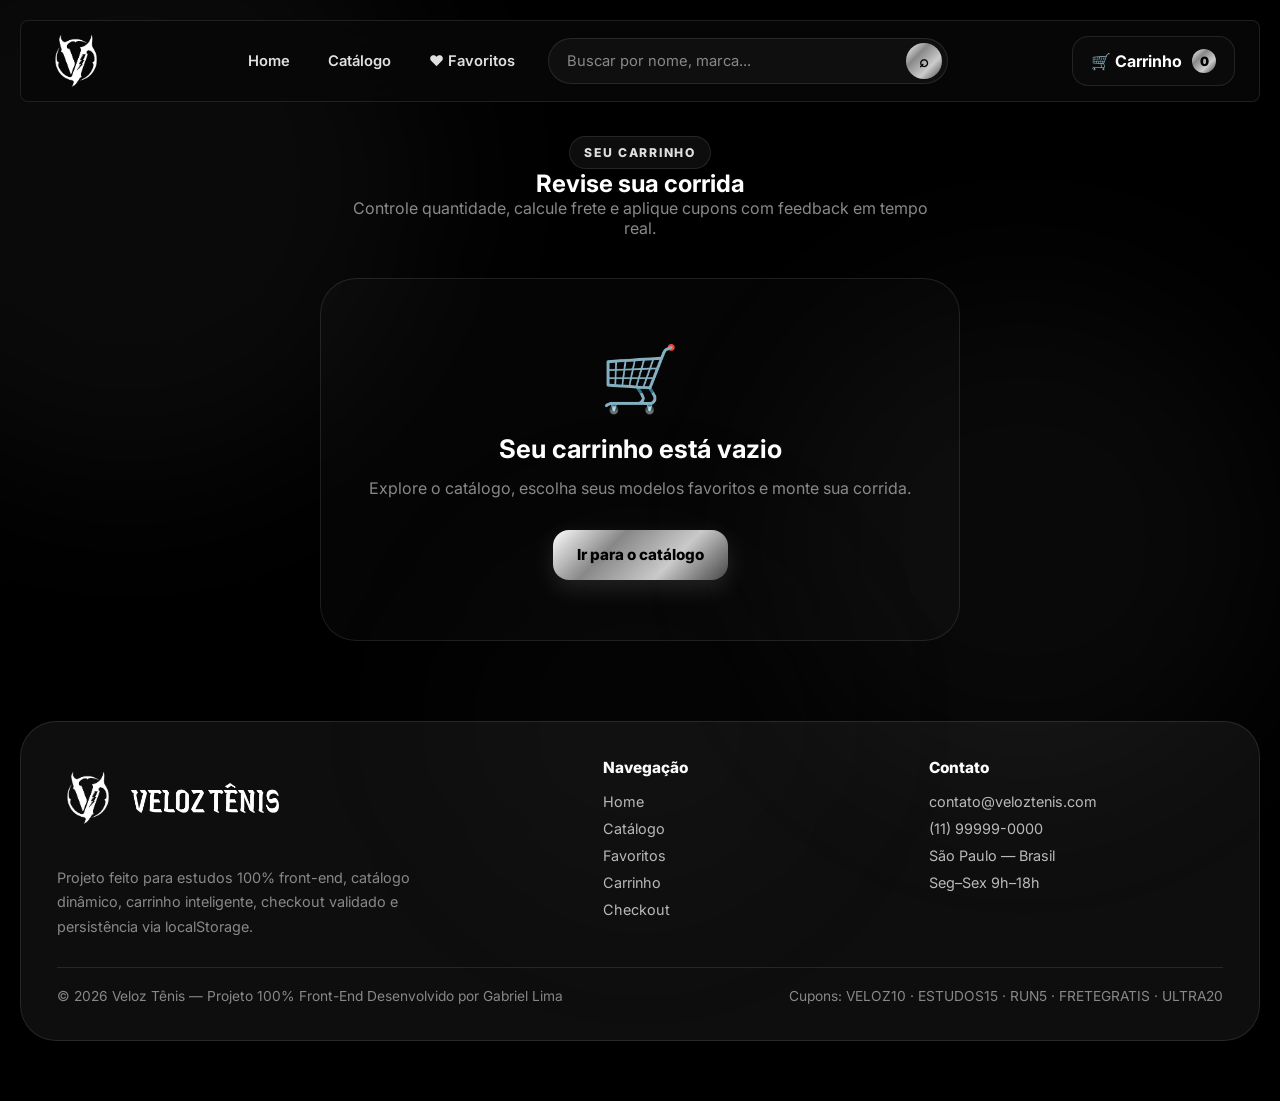
==== html/carrinho.html @ 9c5e0d65 "Primeira Atualização" ====
<!DOCTYPE html>
<html lang="pt-BR">
<head>
  <meta charset="UTF-8" />
  <meta name="viewport" content="width=device-width, initial-scale=1.0" />
  <title>Veloz Tênis | Carrinho</title>
  <link rel="manifest" href="../json/manifest.json" />
  <link rel="preconnect" href="https://fonts.googleapis.com" />
  <link rel="preconnect" href="https://fonts.gstatic.com" crossorigin />
  <link href="https://fonts.googleapis.com/css2?family=Inter:wght@400;500;600;700;800;900&display=swap" rel="stylesheet" />
  <link rel="stylesheet" href="../css/styles.css" />
</head>
<body data-page="carrinho">

  <div class="loader-screen" id="loader">
    <div class="loader-brand">
      <span class="loader-logo"><img src="../images/logo.png" alt="Logo"></span>
      <p>Sincronizando seu carrinho...</p>
      <div class="loader-bar"><span></span></div>
    </div>
  </div>

  <div id="promo-bar"></div>
  <header id="site-header"></header>
  <nav class="mobile-nav" id="mobile-nav">
    <a href="../index.html">🏠 Home</a>
    <a href="catalogo.html">👟 Catálogo</a>
    <a href="wishlist.html">❤️ Favoritos</a>
    <a href="carrinho.html" class="active">🛒 Carrinho</a>
    <a href="checkout.html">⚡ Checkout</a>
  </nav>
  <div class="bottom-bar" id="bottom-bar"></div>

  <main class="page">
    <section class="section">
      <div class="container">
        <div class="section-heading reveal">
          <div>
            <span class="eyebrow">seu carrinho</span>
            <h1>Revise sua corrida</h1>
            <p>Controle quantidade, calcule frete e aplique cupons com feedback em tempo real.</p>
          </div>
        </div>
        <div id="cart-page"></div>
      </div>
    </section>
  </main>

  <footer id="site-footer"></footer>
  <div class="toast-container" id="toast-container"></div>
  <button class="scroll-top" id="scroll-top" aria-label="Voltar ao topo">↑</button>
  <div id="modal-root"></div>
  <div id="mini-cart-root"></div>

  <!-- Scripts da aplicação -->
  <script src="../js/produtos.js"></script>
  <script src="../js/animations.js"></script>
  <script src="../js/app.js"></script>
  <script>
    // Registro do PWA
    if('serviceWorker' in navigator) navigator.serviceWorker.register('../service-worker.js', { scope: '../' }).catch(()=>{});
  </script>
</body>
</html>
---- css/styles.css ----
/* ═══════════════════════════════════════════════════════
   VELOZ TÊNIS — PREMIUM NEON STYLES v2.0
   Documentação e Estrutura de Estilos
   ═══════════════════════════════════════════════════════ */

/* ─── TOKENS DE DESIGN (Variáveis Globais) ─────────────
   Define as cores neon, níveis de opacidade do "glassmorphism",
   sombras, bordas arredondadas e transições padrão.
   Isso garante consistência visual em todo o projeto. */
:root {
  --bg: #000000;
  /* Fundo principal preto puro */
  --bg-2: #080808;
  --bg-3: #0f0f0f;
  --card: rgba(18, 18, 18, 0.82);
  /* Fundo dos cards com transparência em tons de cinza */
  --card-strong: rgba(22, 22, 22, 0.98);
  --glass: rgba(255, 255, 255, 0.02);
  /* Efeito vidro minimalista */
  --glass-border: rgba(255, 255, 255, 0.10);
  /* Borda do efeito vidro */
  --line: rgba(255, 255, 255, 0.08);
  --text: #ffffff;
  /* Texto principal branco puro */
  --text-2: #e0e0e0;
  /* Texto secundário cinza claro */
  --muted: #888888;
  /* Texto desativado médio */

  /* Paleta Monocromática (Elite Silver/Grey) */
  --cyan: #d1d1d1;
  /* Cinza Prateado */
  --cyan-glow: rgba(255, 255, 255, 0.18);
  --blue: #a8a8a8;
  /* Cinza Chumbo Médio */
  --purple: #6e6e6e;
  /* Cinza Escuro */
  --pink: #ffffff;
  /* Branco como destaque */
  --green: #c0c0c0;
  --yellow: #f5f5f5;
  --orange: #333333;
  --danger: #993333;
  /* Cor para erros em tons sóbrios */

  /* Sombras e Bordas */
  --shadow-sm: 0 8px 24px rgba(0, 0, 0, 0.4);
  --shadow: 0 20px 60px rgba(0, 0, 0, 0.6);
  --shadow-lg: 0 32px 80px rgba(0, 0, 0, 0.8);
  --radius-sm: 12px;
  --radius: 20px;
  --radius-lg: 8px;
  --radius-xl: 36px;
  --container: 1440px;

  /* Gradientes Dinâmicos Monocromáticos */
  --gradient: linear-gradient(135deg, #ffffff, #888888, #cccccc, #444444);
  --gradient-2: linear-gradient(135deg, #e0e0e0, #666666);
  --gradient-3: linear-gradient(135deg, #ffffff, #a1a1a1);
  --transition: 0.28s cubic-bezier(0.4, 0, 0.2, 1);
}

/* ─── RESET BÁSICO ──────────────────────────────────────
   Remove margens padrões e configura o box-sizing para
   facilitar o cálculo de larguras e alturas. */
*,
*::before,
*::after {
  margin: 0;
  padding: 0;
  box-sizing: border-box;
}

html {
  scroll-behavior: smooth;
  -webkit-font-smoothing: antialiased;
}

img,
video {
  width: 100%;
  display: block;
}

a {
  text-decoration: none;
  color: inherit;
}

button,
input,
select,
textarea {
  font: inherit;
  outline: none;
  border: 0;
  background: none;
  cursor: pointer;
}

ul {
  list-style: none;
}

/* ─── BASE (CORPO DA PÁGINA) ────────────────────────────
   Configura a tipografia e aplica múltiplos gradientes radiais
   no fundo para criar um efeito de iluminação neon imersiva. */
body {
  font-family: "Inter", system-ui, -apple-system, sans-serif;
  color: var(--text);
  background: url('../images/iamgemaqui') top center / 100% auto no-repeat #000000;
  min-height: 100vh;
  overflow-x: hidden;
}

.container {
  width: min(var(--container), calc(100% - 40px));
  margin-inline: auto;
}

/* ─── BARRA DE ROLAGEM CUSTOMIZADA (SCROLLBAR) ────────── */
::-webkit-scrollbar {
  width: 6px;
}

::-webkit-scrollbar-track {
  background: var(--bg);
}

::-webkit-scrollbar-thumb {
  background: linear-gradient(#ffffff, #666666);
  border-radius: 99px;
}

/* ─── COR DE SELEÇÃO DE TEXTO ─────────────────────────── */
::selection {
  background: rgba(255, 255, 255, 0.15);
  color: #fff;
}

/* ─── BARRA PROMOCIONAL (DESATIVADA) ─────────────────── */
#promo-bar {
  display: none !important;
}

/* ═══════════════════════════════════════════════════════
   TELA DE CARREGAMENTO (LOADER)
   Cobre a tela inteira enquanto o conteúdo inicializa.
   ═══════════════════════════════════════════════════════ */
.loader-screen {
  position: fixed;
  inset: 0;
  z-index: 9999;
  display: grid;
  place-items: center;
  /* Centraliza o conteúdo vertical e horizontalmente */
  background:
    radial-gradient(ellipse at center, rgba(255, 255, 255, 0.06) 0%, transparent 30%),
    linear-gradient(180deg, #000000, #0a0a0a);
  transition: opacity 0.6s ease, visibility 0.6s ease;
}

.loader-screen.hidden {
  opacity: 0;
  visibility: hidden;
  pointer-events: none;
}

.loader-brand {
  text-align: center;
  padding: 40px;
  border-radius: var(--radius-xl);
  border: 1px solid var(--glass-border);
  background: rgba(255, 255, 255, 0.025);
  backdrop-filter: blur(16px);
  box-shadow: var(--shadow);
  width: min(440px, calc(100% - 48px));
}

.loader-logo {
  display: inline-grid;
  place-items: center;
  width: 150px;
  /* ← Altere aqui para a largura total do logo no carregamento */
  height: 150px;
  /* ← Altere aqui para a altura total do logo no carregamento */
  border-radius: 24px;
  /* ← Ajuste aqui o arredondamento (ex: 50% para círculo total) */
  background: var(--card);
  /* Fundo escuro para destacar o logo PNG */
  border: 1px solid var(--glass-border);
  margin-bottom: 20px;
  box-shadow: 0 0 40px rgba(255, 255, 255, 0.40), 0 0 80px rgba(255, 255, 255, 0.20);
  animation: loaderPulse 2s ease-in-out infinite;
  overflow: hidden;
  /* Garante que a imagem não vaze para fora da caixa */
  padding: 15px;
  /* ← Aumente aqui se quiser o desenho do logo menor (espaço interno) */
}

.loader-logo img {
  max-width: 100%;
  /* Garante que o logo respeite o tamanho da caixa */
  height: auto;
  object-fit: contain;
}

@keyframes loaderPulse {

  0%,
  100% {
    box-shadow: 0 0 40px rgba(255, 255, 255, 0.15), 0 0 80px rgba(255, 255, 255, 0.05);
  }

  50% {
    box-shadow: 0 0 60px rgba(255, 255, 255, 0.25), 0 0 100px rgba(100, 100, 100, 0.15);
  }
}

.loader-brand p {
  color: var(--text-2);
  margin-bottom: 24px;
}

/* Barra de progresso animada infinita */
.loader-bar {
  width: 100%;
  height: 4px;
  border-radius: 99px;
  background: rgba(255, 255, 255, 0.06);
  overflow: hidden;
}

.loader-bar span {
  display: block;
  width: 40%;
  height: 100%;
  border-radius: 99px;
  background: var(--gradient);
  animation: loadSlide 1.4s cubic-bezier(0.4, 0, 0.2, 1) infinite;
}

@keyframes loadSlide {
  0% {
    transform: translateX(-120%);
  }

  100% {
    transform: translateX(280%);
  }
}

/* ═══════════════════════════════════════════════════════
   BARRA PROMOCIONAL NO TOPO (PROMO BAR)
   ═══════════════════════════════════════════════════════ */
.promo-bar {
  position: sticky;
  top: 108px;
  /* Colado no hero (20px top + 82px altura + 6px gap) */
  width: min(var(--container), calc(100% - 40px));
  margin-inline: auto;
  border-radius: var(--radius-lg);
  z-index: 80;
  background: rgba(8, 8, 8, 0.82);
  backdrop-filter: blur(24px) saturate(180%);
  border: 1px solid var(--glass-border);
  transition: all 0.45s cubic-bezier(0.4, 0, 0.2, 1);
  margin-bottom: 24px;
}

/* Some junto com o header/hero quando ganha a classe scrolled */
.promo-bar.scrolled {
  opacity: 0;
  visibility: hidden;
  transform: translateY(-20px);
  pointer-events: none;
}

/* Esconde quando o usuário desce a página abruptamente */
.hide-nav .promo-bar {
  transform: translateY(-200%);
}

.promo-wrap {
  display: flex;
  align-items: center;
  justify-content: center;
  min-height: 48px;
  gap: 24px;
  padding: 8px 20px;
}

.promo-text {
  font-weight: 700;
  font-size: 0.88rem;
  letter-spacing: 0.03em;
  color: #e8f4ff;
  animation: promoIn 0.4s ease;
}

@keyframes promoIn {
  from {
    opacity: 0;
    transform: translateY(5px);
  }

  to {
    opacity: 1;
    transform: translateY(0);
  }
}

.promo-dots {
  display: flex;
  gap: 5px;
}

.promo-dot {
  width: 6px;
  height: 6px;
  border-radius: 50%;
  background: rgba(255, 255, 255, 0.2);
  border: none;
  padding: 0;
  transition: var(--transition);
}

.promo-dot.active {
  background: var(--cyan);
}

/* ═══════════════════════════════════════════════════════
   CABEÇALHO PRINCIPAL (HEADER)
   ═══════════════════════════════════════════════════════ */
.site-header {
  position: sticky;
  top: 20px;
  width: min(var(--container), calc(100% - 40px));
  margin-inline: auto;
  border-radius: var(--radius-lg);
  /* Agora flutuante com bordas arredondadas */
  z-index: 90;
  background: rgba(8, 8, 8, 0.82);
  backdrop-filter: blur(24px) saturate(180%);
  border: 1px solid var(--glass-border);
  transition: transform 0.45s cubic-bezier(0.4, 0, 0.2, 1), background 0.4s ease;
  margin-bottom: 6px !important;
}

/* Esconde com transição suave */
.hide-nav .site-header {
  transform: translateY(-100%);
}

/* Quando rola para baixo, o header (hero) some completamente */
.site-header.scrolled {
  opacity: 0;
  visibility: hidden;
  transform: translateY(-20px);
  pointer-events: none;
}

.header-wrap {
  display: grid;
  grid-template-columns: auto 1fr auto;
  align-items: center;
  gap: 24px;
  min-height: 80px;
}

/* Área do Logo com efeito magnético no hover */
.logo {
  display: flex;
  align-items: center;
  gap: 12px;
  text-decoration: none;
}

.logo-mark {
  width: 48px;
  height: 48px;
  border-radius: 16px;
  display: grid;
  place-items: center;
  background: var(--gradient);
  color: #000000;
  font-size: 1rem;
  font-weight: 900;
  box-shadow: 0 0 28px rgba(255, 255, 255, 0.15);
  transition: var(--transition);
  flex-shrink: 0;
}

.logo:hover .logo-mark {
  transform: rotate(-6deg) scale(1.08);
  /* Efeito dinâmico */
  box-shadow: 0 0 44px rgba(255, 255, 255, 0.25);
}

.logo-text {
  display: flex;
  flex-direction: column;
  line-height: 1;
}

.logo-text strong {
  font-size: 1rem;
  font-weight: 900;
  color: var(--text);
}

.logo-text span {
  font-size: 0.72rem;
  color: var(--muted);
  margin-top: 4px;
}

/* Navegação Principal (Links) */
.header-center {
  display: flex;
  align-items: center;
  gap: 16px;
  justify-content: center;
}

.main-nav {
  display: flex;
  align-items: center;
  gap: 4px;
}

.main-nav a {
  padding: 10px 16px;
  border-radius: 999px;
  color: var(--text-2);
  font-weight: 600;
  font-size: 0.92rem;
  border: 1px solid transparent;
  transition: var(--transition);
  white-space: nowrap;
}

.main-nav a:hover,
.main-nav a.active {
  background: rgba(255, 255, 255, 0.05);
  border-color: rgba(255, 255, 255, 0.20);
  color: #fff;
}

.main-nav a.active {
  background: rgba(255, 255, 255, 0.08);
  color: var(--cyan);
}

/* Barra de Pesquisa */
.search-form {
  position: relative;
  width: min(400px, 100%);
}

.search-form input {
  width: 100%;
  height: 46px;
  border-radius: 999px;
  padding: 0 50px 0 18px;
  background: rgba(255, 255, 255, 0.04);
  border: 1px solid var(--glass-border);
  color: var(--text);
  font-size: 0.92rem;
  transition: var(--transition);
}

.search-form input::placeholder {
  color: var(--muted);
}

.search-form input:focus {
  border-color: rgba(255, 255, 255, 0.35);
  box-shadow: 0 0 0 4px rgba(255, 255, 255, 0.05);
  /* Glow suave no foco */
  background: rgba(255, 255, 255, 0.06);
}

.search-btn {
  position: absolute;
  right: 6px;
  top: 5px;
  width: 36px;
  height: 36px;
  border-radius: 50%;
  display: grid;
  place-items: center;
  background: var(--gradient);
  color: #000000;
  font-size: 1rem;
  font-weight: 900;
  transition: var(--transition);
}

.search-btn:hover {
  transform: scale(1.1);
}

/* Ações do Cabeçalho (Favoritos, Carrinho, etc.) */
.header-actions {
  display: flex;
  align-items: center;
  gap: 10px;
}

.icon-btn {
  position: relative;
  width: 46px;
  height: 46px;
  border-radius: 14px;
  display: grid;
  place-items: center;
  background: var(--glass);
  border: 1px solid var(--glass-border);
  color: var(--text);
  font-size: 1.1rem;
  transition: var(--transition);
}

.icon-btn:hover {
  background: rgba(255, 255, 255, 0.08);
  border-color: rgba(255, 255, 255, 0.20);
  transform: translateY(-2px);
}

.icon-btn .badge {
  position: absolute;
  right: -5px;
  top: -5px;
  min-width: 20px;
  height: 20px;
  padding: 0 5px;
  border-radius: 999px;
  display: grid;
  place-items: center;
  background: var(--gradient);
  color: #000000;
  font-size: 0.74rem;
  font-weight: 900;
  transition: var(--transition);
}

/* Botão Específico do Carrinho */
.cart-btn {
  display: inline-flex;
  align-items: center;
  gap: 10px;
  padding: 12px 18px;
  border-radius: 16px;
  background: var(--glass);
  border: 1px solid var(--glass-border);
  color: var(--text);
  font-weight: 700;
  transition: var(--transition);
  position: relative;
}

.cart-btn:hover {
  transform: translateY(-2px);
  border-color: rgba(255, 255, 255, 0.30);
  box-shadow: 0 8px 24px rgba(0, 0, 0, 0.50);
}

.cart-count {
  min-width: 24px;
  height: 24px;
  padding: 0 6px;
  border-radius: 999px;
  display: grid;
  place-items: center;
  background: var(--gradient);
  color: #000000;
  font-size: 0.8rem;
  font-weight: 900;
}

/* Menu Hambúrguer (Mobile) com animação de transformação para "X" */
.hamburger {
  display: none;
  flex-direction: column;
  gap: 5px;
  width: 46px;
  height: 46px;
  border-radius: 14px;
  align-items: center;
  justify-content: center;
  background: var(--glass);
  border: 1px solid var(--glass-border);
}

.hamburger span {
  display: block;
  width: 20px;
  height: 2px;
  background: var(--text);
  border-radius: 2px;
  transition: var(--transition);
}

.hamburger.open span:nth-child(1) {
  transform: translateY(7px) rotate(45deg);
}

.hamburger.open span:nth-child(2) {
  opacity: 0;
  transform: scaleX(0);
}

.hamburger.open span:nth-child(3) {
  transform: translateY(-7px) rotate(-45deg);
}

/* Menu Lateral (Drawer) para Mobile */
.mobile-nav {
  display: none;
  position: fixed;
  top: 0;
  left: 0;
  right: 0;
  bottom: 0;
  z-index: 75;
  background: rgba(8, 8, 8, 0.98);
  backdrop-filter: blur(24px);
  flex-direction: column;
  padding: 100px 24px 40px;
  gap: 8px;
  animation: slideInLeft 0.3s ease;
}

.mobile-nav.open {
  display: flex;
}

@keyframes slideInLeft {
  from {
    transform: translateX(-100%);
    opacity: 0;
  }

  to {
    transform: translateX(0);
    opacity: 1;
  }
}

.mobile-nav a {
  padding: 18px 20px;
  border-radius: var(--radius);
  font-size: 1.2rem;
  font-weight: 700;
  border: 1px solid var(--glass-border);
  background: var(--glass);
  transition: var(--transition);
}

.mobile-nav a:hover,
.mobile-nav a.active {
  background: rgba(255, 255, 255, 0.08);
  border-color: rgba(255, 255, 255, 0.20);
  color: var(--cyan);
}

/* Barra de Navegação Inferior Fixa (Estilo App Mobile) */
.bottom-bar {
  display: none;
  position: fixed;
  bottom: 0;
  left: 0;
  right: 0;
  z-index: 70;
  background: rgba(0, 0, 0, 0.92);
  backdrop-filter: blur(20px);
  border-top: 1px solid var(--glass-border);
  padding: 8px 16px 12px;
  grid-template-columns: repeat(4, 1fr);
}

.bottom-bar-item {
  display: flex;
  flex-direction: column;
  align-items: center;
  gap: 4px;
  padding: 8px;
  border-radius: var(--radius-sm);
  font-size: 0.72rem;
  font-weight: 600;
  color: var(--muted);
  transition: var(--transition);
  position: relative;
}

.bottom-bar-item.active,
.bottom-bar-item:hover {
  color: var(--cyan);
}

.bottom-bar-item svg {
  width: 22px;
  height: 22px;
}

.bottom-bar-item .badge {
  position: absolute;
  right: 8px;
  top: 4px;
  min-width: 16px;
  height: 16px;
  padding: 0 4px;
  border-radius: 999px;
  background: var(--gradient);
  color: #000000;
  font-size: 0.66rem;
  font-weight: 900;
  display: grid;
  place-items: center;
}

/* ═══════════════════════════════════════════════════════
   MODAL DE VISUALIZAÇÃO RÁPIDA (QUICK VIEW)
   Exibe detalhes do produto sem sair do catálogo.
   ═══════════════════════════════════════════════════════ */
.quickview-overlay {
  position: fixed;
  inset: 0;
  z-index: 200;
  background: rgba(2, 4, 12, 0.80);
  backdrop-filter: blur(12px);
  display: flex;
  align-items: center;
  justify-content: center;
  padding: 20px;
  animation: fadeIn 0.25s ease;
}

@keyframes fadeIn {
  from {
    opacity: 0;
  }

  to {
    opacity: 1;
  }
}

.quickview-card {
  width: min(900px, 100%);
  max-height: 90vh;
  overflow-y: auto;
  border-radius: var(--radius-xl);
  padding: 32px;
  background: linear-gradient(180deg, #0f0f0f, #050505);
  border: 1px solid rgba(255, 255, 255, 0.08);
  box-shadow: var(--shadow-lg);
  position: relative;
  animation: slideUp 0.3s ease;
  scrollbar-width: thin;
}

@keyframes slideUp {
  from {
    transform: translateY(24px);
    opacity: 0;
  }

  to {
    transform: translateY(0);
    opacity: 1;
  }
}

.quickview-close {
  position: absolute;
  right: 16px;
  top: 16px;
  width: 40px;
  height: 40px;
  border-radius: 50%;
  display: grid;
  place-items: center;
  background: var(--glass);
  border: 1px solid var(--glass-border);
  color: var(--text);
  font-size: 1.1rem;
  transition: var(--transition);
  z-index: 2;
}

.quickview-close:hover {
  background: rgba(255, 93, 115, 0.15);
  border-color: rgba(255, 93, 115, 0.3);
}

.quickview-layout {
  display: grid;
  grid-template-columns: 1fr 1fr;
  gap: 32px;
  align-items: start;
}

.quickview-img {
  aspect-ratio: 1/1;
  border-radius: var(--radius-lg);
  overflow: hidden;
  background: var(--bg-3);
}

.quickview-img img {
  width: 100%;
  height: 100%;
  object-fit: cover;
}

/* ═══════════════════════════════════════════════════════
   GAVETA LATERAL DO CARRINHO (MINI CART DRAWER)
   ═══════════════════════════════════════════════════════ */
.drawer-overlay {
  position: fixed;
  inset: 0;
  z-index: 150;
  background: rgba(2, 4, 12, 0.70);
  backdrop-filter: blur(8px);
  animation: fadeIn 0.25s ease;
}

.mini-cart {
  position: fixed;
  right: 0;
  top: 0;
  bottom: 0;
  width: min(460px, 100vw);
  z-index: 151;
  background: linear-gradient(180deg, #0a0a0a, #000000);
  border-left: 1px solid var(--glass-border);
  box-shadow: -20px 0 60px rgba(0, 0, 0, 0.40);
  display: flex;
  flex-direction: column;
  animation: slideFromRight 0.35s cubic-bezier(0.4, 0, 0.2, 1);
}

@keyframes slideFromRight {
  from {
    transform: translateX(100%);
  }

  to {
    transform: translateX(0);
  }
}

.mini-cart-header {
  display: flex;
  justify-content: space-between;
  align-items: center;
  padding: 24px;
  border-bottom: 1px solid var(--glass-border);
}

.mini-cart-header h3 {
  font-size: 1.1rem;
}

.mini-cart-body {
  flex: 1;
  overflow-y: auto;
  padding: 16px;
  display: flex;
  flex-direction: column;
  gap: 12px;
}

.mini-cart-footer {
  padding: 20px;
  border-top: 1px solid var(--glass-border);
  display: grid;
  gap: 12px;
}

.mini-cart-total {
  display: flex;
  justify-content: space-between;
  align-items: center;
  font-weight: 700;
}

.mini-cart-total strong {
  font-size: 1.2rem;
  color: var(--cyan);
}

/* Item individual dentro do Mini Cart */
.mini-cart-item {
  display: grid;
  grid-template-columns: 70px 1fr auto;
  gap: 14px;
  align-items: center;
  padding: 14px;
  border-radius: var(--radius);
  background: var(--glass);
  border: 1px solid var(--glass-border);
}

.mini-cart-item img {
  width: 70px;
  height: 70px;
  border-radius: 14px;
  object-fit: cover;
}

.mini-cart-item h4 {
  font-size: 0.9rem;
  margin-bottom: 4px;
}

.mini-cart-item small {
  color: var(--muted);
  font-size: 0.82rem;
}

.mini-cart-item strong {
  font-size: 0.95rem;
  color: var(--text-2);
}

.remove-mini {
  color: var(--danger);
  font-size: 1rem;
  margin-top: 6px;
  display: block;
}

/* ─── NOTIFICAÇÕES (TOAST) ────────────────────────────── */
.toast-container {
  position: fixed;
  bottom: 100px;
  right: 24px;
  z-index: 300;
  display: flex;
  flex-direction: column;
  gap: 10px;
  pointer-events: none;
}

.toast {
  padding: 14px 20px;
  border-radius: var(--radius);
  background: rgba(10, 10, 10, 0.98);
  border: 1px solid var(--glass-border);
  backdrop-filter: blur(16px);
  box-shadow: var(--shadow);
  color: var(--text);
  font-weight: 600;
  font-size: 0.92rem;
  display: flex;
  align-items: center;
  gap: 12px;
  pointer-events: auto;
  max-width: 380px;
  animation: toastIn 0.35s cubic-bezier(0.4, 0, 0.2, 1);
}

.toast.out {
  animation: toastOut 0.3s ease forwards;
}

@keyframes toastIn {
  from {
    opacity: 0;
    transform: translateY(20px) scale(0.95);
  }

  to {
    opacity: 1;
    transform: translateY(0) scale(1);
  }
}

@keyframes toastOut {
  to {
    opacity: 0;
    transform: translateY(10px) scale(0.95);
  }
}

.toast-icon {
  font-size: 1.3rem;
  flex-shrink: 0;
}

/* Variações de cor por estado do Toast */
.toast.success {
  border-color: rgba(160, 160, 160, 0.24);
}

.toast.error {
  border-color: rgba(255, 93, 115, 0.24);
}

.toast.info {
  border-color: rgba(255, 255, 255, 0.20);
}

/* ═══════════════════════════════════════════════════════
   SISTEMA DE BOTÕES (BUTTONS)
   Classes reutilizáveis para todos os botões da aplicação.
   ═══════════════════════════════════════════════════════ */
.btn-primary,
.btn-outline,
.btn-ghost,
.btn-danger,
.btn-cyan,
.btn-green {
  display: inline-flex;
  align-items: center;
  justify-content: center;
  gap: 8px;
  min-height: 50px;
  padding: 0 24px;
  border-radius: 16px;
  font-weight: 800;
  font-size: 0.95rem;
  transition: var(--transition);
  white-space: nowrap;
  position: relative;
  overflow: hidden;
}

/* Botão Principal com Efeito Ripple simulado via pseudo-elemento */
.btn-primary {
  background: var(--gradient);
  color: #000000;
  box-shadow: 0 8px 24px rgba(255, 255, 255, 0.12);
}

.btn-primary::after {
  content: '';
  position: absolute;
  inset: 0;
  background: rgba(255, 255, 255, 0);
  transition: var(--transition);
}

.btn-primary:hover {
  transform: translateY(-2px) scale(1.02);
  box-shadow: 0 14px 32px rgba(255, 255, 255, 0.22);
}

.btn-primary:hover::after {
  background: rgba(255, 255, 255, 0.08);
}

.btn-primary:active {
  transform: translateY(0) scale(0.98);
}

/* Botão Contornado */
.btn-outline {
  border: 1px solid rgba(255, 255, 255, 0.12);
  background: var(--glass);
  color: var(--text);
}

.btn-outline:hover {
  border-color: rgba(255, 255, 255, 0.30);
  box-shadow: 0 0 0 4px rgba(255, 255, 255, 0.06);
  transform: translateY(-1px);
}

/* Botão Invisível/Fantasma */
.btn-ghost {
  border: 1px solid var(--glass-border);
  background: rgba(255, 255, 255, 0.02);
  color: var(--muted);
}

.btn-ghost:hover {
  background: var(--glass);
  color: var(--text);
  border-color: rgba(255, 255, 255, 0.16);
}

/* Variações de Cores Contextuais */
.btn-danger {
  background: rgba(255, 93, 115, 0.12);
  border: 1px solid rgba(255, 93, 115, 0.24);
  color: #ffc0cb;
}

.btn-danger:hover {
  background: rgba(255, 93, 115, 0.22);
  transform: translateY(-1px);
}

.btn-cyan {
  background: rgba(255, 255, 255, 0.08);
  border: 1px solid rgba(255, 255, 255, 0.15);
  color: #fff;
}

.btn-cyan:hover {
  background: rgba(255, 255, 255, 0.14);
}

.btn-green {
  background: rgba(200, 200, 200, 0.08);
  border: 1px solid rgba(200, 200, 200, 0.15);
  color: #fff;
}

.btn-green:hover {
  background: rgba(200, 200, 200, 0.14);
}

/* Tamanhos de Botões */
.btn-sm {
  min-height: 40px;
  padding: 0 16px;
  font-size: 0.88rem;
  border-radius: 12px;
}

.btn-lg {
  min-height: 58px;
  padding: 0 32px;
  font-size: 1rem;
  border-radius: 18px;
}

.btn-full {
  width: 100%;
}

/* ═══════════════════════════════════════════════════════
   TAGS E BADGES ("EYEBROW")
   Pequenos indicadores visuais usados em categorias ou status.
   ═══════════════════════════════════════════════════════ */
.eyebrow {
  display: inline-flex;
  align-items: center;
  gap: 8px;
  padding: 8px 14px;
  border-radius: 999px;
  font-size: 0.76rem;
  font-weight: 800;
  letter-spacing: 0.14em;
  text-transform: uppercase;
  background: rgba(255, 255, 255, 0.05);
  border: 1px solid rgba(255, 255, 255, 0.10);
  color: var(--text-2);
}

.tag {
  display: inline-flex;
  align-items: center;
  padding: 6px 12px;
  border-radius: 999px;
  font-size: 0.78rem;
  font-weight: 700;
  background: var(--glass);
  border: 1px solid var(--glass-border);
  color: var(--text-2);
}

/* ═══════════════════════════════════════════════════════
   CARDS DE PRODUTOS (VITRINE / CATÁLOGO)
   Gerencia os layouts em grade (grid) e lista.
   ═══════════════════════════════════════════════════════ */
.product-grid {
  display: grid;
  grid-template-columns: repeat(4, 1fr);
  /* 4 colunas equilibradas no Container Wide */
  gap: 32px;
}

.product-grid.cols-3 {
  grid-template-columns: repeat(3, minmax(0, 1fr));
}

.product-grid.cols-2 {
  grid-template-columns: repeat(2, minmax(0, 1fr));
}

/* Layout em Lista (Horizontal) */
.product-grid.list {
  grid-template-columns: 1fr;
}

.product-grid.list .product-card {
  display: grid;
  grid-template-columns: 200px 1fr;
}

.product-grid.list .product-thumb {
  aspect-ratio: unset;
  height: 200px;
}

/* Estrutura do Card com efeito Hover Premium */
.product-card {
  position: relative;
  border-radius: var(--radius-lg);
  background: linear-gradient(180deg, rgba(255, 255, 255, 0.04) 0%, rgba(255, 255, 255, 0.02) 100%);
  border: 1px solid var(--glass-border);
  box-shadow: var(--shadow-sm);
  transition: transform 0.32s cubic-bezier(0.4, 0, 0.2, 1), box-shadow 0.32s ease, border-color 0.32s ease;
  overflow: hidden;
}

.product-card:hover {
  transform: translateY(-8px) scale(1.01);
  /* Flutua para cima */
  border-color: rgba(255, 255, 255, 0.26);
  box-shadow: 0 24px 50px rgba(0, 0, 0, 0.32), 0 0 40px rgba(255, 255, 255, 0.08);
}

/* Imagem do Produto */
.product-thumb {
  position: relative;
  width: 100%;
  aspect-ratio: 3 / 4 !important;
  /* Proporção ideal para 800x1000 */
  overflow: hidden;
  background: #000000;
  display: grid;
  place-items: center;
}

.product-thumb img {
  width: 88%;
  height: 88%;
  object-fit: contain;
  /* Mostra o tênis INTEIRO agora */
  transition: transform 0.6s cubic-bezier(0.4, 0, 0.2, 1);
}

.product-card:hover .product-thumb img {
  transform: scale(1.08);
}

/* Zoom na imagem ao focar no card */

/* Distintivos (Novo, Desconto) e Botões Flutuantes (Favorito, Ver Rápido) */
.product-badge {
  position: absolute;
  left: 14px;
  top: 14px;
  z-index: 2;
  padding: 6px 12px;
  border-radius: 999px;
  font-size: 0.75rem;
  font-weight: 900;
  background: linear-gradient(135deg, var(--yellow), #fff7a8);
  color: #0a0a0a;
}

.wishlist-btn {
  position: absolute;
  right: 12px;
  top: 12px;
  z-index: 2;
  width: 38px;
  height: 38px;
  border-radius: 50%;
  display: grid;
  place-items: center;
  background: rgba(0, 0, 0, 0.72);
  border: 1px solid rgba(255, 255, 255, 0.15);
  backdrop-filter: blur(8px);
  font-size: 1.1rem;
  color: var(--muted);
  transition: var(--transition);
  opacity: 0;
  /* Invisível por padrão, aparece no hover do card */
}

.product-card:hover .wishlist-btn {
  opacity: 1;
}

.wishlist-btn.active {
  color: #ffffff;
  border-color: rgba(255, 255, 255, 0.4);
  opacity: 1;
}

.wishlist-btn:hover {
  transform: scale(1.12);
}

.quick-view-btn {
  position: absolute;
  bottom: 12px;
  left: 50%;
  z-index: 2;
  transform: translateX(-50%) translateY(8px);
  opacity: 0;
  transition: var(--transition);
  white-space: nowrap;
}

.product-card:hover .quick-view-btn {
  opacity: 1;
  transform: translateX(-50%) translateY(0);
}

/* Badge Fake de Visualizações (Prova Social) */
.viewers-badge {
  position: absolute;
  right: 12px;
  top: 56px;
  /* Fica logo abaixo do coração que está no top 12px + altura */
  z-index: 2;
  padding: 6px 10px;
  border-radius: 999px;
  font-size: 0.72rem;
  font-weight: 700;
  color: var(--text-2);
  background: rgba(0, 0, 0, 0.78);
  border: 1px solid rgba(255, 255, 255, 0.08);
  backdrop-filter: blur(8px);
}

/* Informações de Texto do Card */
.product-info {
  padding: 18px;
}

.product-brand {
  font-size: 0.7rem;
  font-weight: 800;
  letter-spacing: 0.1em;
  text-transform: uppercase;
  color: var(--cyan);
}

.product-name {
  font-size: 1.35rem;
  /* Nome bem grande e destacado */
  font-weight: 800;
  line-height: 1.3;
  margin: 10px 0 12px;
}

.product-desc {
  color: var(--muted);
  font-size: 1rem;
  /* Descrição mais legível */
  line-height: 1.7;
  display: -webkit-box;
  -webkit-line-clamp: 2;
  -webkit-box-orient: vertical;
  overflow: hidden;
}

/* Avaliações em Estrelas */
.stars {
  display: flex;
  align-items: center;
  gap: 6px;
  margin: 8px 0;
}

.stars-icons {
  color: var(--yellow);
  font-size: 0.75rem;
  letter-spacing: 0px;
}

.stars-count {
  color: var(--muted);
  font-size: 0.8rem;
}

/* Rodapé do Card (Preços e Adicionar ao Carrinho) */
.product-bottom {
  display: flex;
  justify-content: space-between;
  align-items: flex-end;
  gap: 12px;
  margin-top: 14px;
}

.price-wrap {
  display: flex;
  flex-direction: column;
}

.price-old {
  color: rgba(255, 255, 255, 0.38);
  text-decoration: line-through;
  font-size: 0.85rem;
}

.price-current {
  font-size: 1.5rem;
  /* Preço com autoridade visual */
  font-weight: 900;
}

.price-discount {
  font-size: 0.76rem;
  font-weight: 800;
  color: var(--green);
  margin-top: 2px;
}

/* ═══════════════════════════════════════════════════════
   HERO (SEÇÃO PRINCIPAL DA HOME)
   Área de grande impacto visual com máscara composta.
   ═══════════════════════════════════════════════════════ */
.hero-section {
  padding: 24px 0 32px;
}

.hero-card {
  display: grid;
  grid-template-columns: 1.1fr 0.9fr;
  gap: 28px;
  padding: clamp(28px, 4vw, 40px);
  /* Padding dinâmico */
  border-radius: var(--radius-xl);
  background:
    linear-gradient(135deg, rgba(255, 255, 255, 0.035), rgba(255, 255, 255, 0.015)),
    radial-gradient(ellipse at top left, rgba(255, 255, 255, 0.08), transparent 35%),
    radial-gradient(ellipse at bottom right, rgba(150, 150, 150, 0.10), transparent 35%);
  border: 1px solid rgba(255, 255, 255, 0.08);
  box-shadow: var(--shadow-lg);
  position: relative;
  overflow: hidden;
}

/* Máscara de Borda Gradiente (Estilo Luxo Monocromático) */
.hero-card::before {
  content: '';
  position: absolute;
  inset: -1px;
  border-radius: inherit;
  padding: 1px;
  background: linear-gradient(135deg, rgba(255, 255, 255, 0.25), transparent 40%, rgba(180, 180, 180, 0.20) 80%);
  mask: linear-gradient(#fff 0 0) content-box, linear-gradient(#fff 0 0);
  mask-composite: exclude;
  -webkit-mask: linear-gradient(#fff 0 0) content-box, linear-gradient(#fff 0 0);
  -webkit-mask-composite: xor;
  pointer-events: none;
}

/* --- EFEITO DE BRILHO INTERATIVO (SHIMMER) --- */
.hero-card::after,
.overlay-card::after {
  content: "";
  position: absolute;
  top: 0;
  left: -150%;
  width: 50%;
  height: 100%;
  background: linear-gradient(to right,
      transparent,
      rgba(255, 255, 255, 0.15),
      transparent);
  transform: skewX(-25deg);
  transition: 0.7s;
  pointer-events: none;
  z-index: 2;
}

.hero-card:hover::after,
.overlay-card:hover::after {
  left: 150%;
  transition: 0.7s cubic-bezier(0.4, 0, 0.2, 1);
}

/* Brilho pulsante automático para não depender só do hover */
@keyframes auto-shine {
  0% {
    left: -150%;
  }

  20% {
    left: 150%;
  }

  100% {
    left: 150%;
  }
}

.hero-card::after {
  animation: auto-shine 6s infinite ease-in-out;
}

/* ═══════════════════════════════════════════════════════
   COMPOSITE BANNER SYSTEM (STATIC BG + 4 CLICKABLE)
   ═══════════════════════════════════════════════════════ */
.composite-banner {
  position: relative;
  width: 100%;
  padding: 70px 0 30px !important;
  /* FOI AQUI ONDE EMPURREI 150px PRA BAIXO */
  margin-top: 0;
  display: flex;
  align-items: center;
  /* Sobe os cards em relação ao centro que estava antes */
  justify-content: center;
  overflow: visible;
  background: transparent;
}

.banner-bg-layer {
  position: absolute;
  top: 0;
  left: 50%;
  transform: translateX(-50%);
  width: 100%;
  height: 100%;
  max-width: 1920px;
  overflow: hidden;
  z-index: 1;
}

.static-bg-img {
  width: 100%;
  height: 100%;
  object-fit: cover;
  display: block;
  opacity: 0.8;
  /* Um pouco mais escuro para destacar os banners da frente */
}

.banner-overlay-container {
  position: relative;
  z-index: 10;
  width: 100%;
  max-width: 1400px;
  /* Limita a largura central para que os 4 banners diminuam um pouco */
  margin-inline: auto;
  padding: 0 40px;
}

.banner-grid {
  display: grid;
  grid-template-columns: repeat(4, 1fr);
  gap: 20px;
}

.overlay-card {
  position: relative;
  aspect-ratio: 18 / 23;
  /* Proporção 700x900 solicitada */
  border-radius: var(--radius-lg);
  overflow: hidden;
  background: rgba(255, 255, 255, 0.05);
  border: 1px solid rgba(255, 255, 255, 0.12);
  backdrop-filter: blur(8px);
  text-decoration: none;
  transition: all 0.5s cubic-bezier(0.4, 0, 0.2, 1);
}

/* Imagem que preenche todo o card clicável */
.overlay-card img {
  width: 100%;
  height: 100%;
  object-fit: cover;
}

/* Neon Branco ao Redor */
.overlay-card:hover {
  transform: translateY(-8px) scale(1.03);
  border-color: rgba(255, 255, 255, 0.60);
  box-shadow: 0 0 30px rgba(255, 255, 255, 0.15),
    0 15px 45px rgba(0, 0, 0, 0.6);
}

@media (max-width: 768px) {
  .composite-banner {
    padding: 40px 0 20px !important;
  }

  .banner-bg-layer {
    display: none;
  }

  .banner-overlay-container {
    padding: 0 15px;
    /* Reduz padding lateral para ganhar espaço no celular */
  }

  .banner-grid {
    display: flex;
    /* Muda de grid para flex para permitir scroll horizontal */
    overflow-x: auto;
    scroll-snap-type: x mandatory;
    gap: 12px;
    padding: 10px 5px 20px;
    scrollbar-width: none;
    /* Esconde barra no Firefox */
  }

  /* Esconde barra no Chrome/Safari */
  .banner-grid::-webkit-scrollbar {
    display: none;
  }

  .overlay-card {
    flex: 0 0 82% !important;
    scroll-snap-align: center !important;
    aspect-ratio: 18 / 26 !important;
    box-shadow: 0 10px 25px rgba(0, 0, 0, 0.4);
  }
}

/* Ajuste fino para telas muito pequenas, mostrando "dois principais" como solicitado */
@media (max-width: 500px) {
  .overlay-card {
    flex: 0 0 78% !important;
    scroll-snap-align: center !important;
  }
}

.hero-copy {
  display: flex;
  flex-direction: column;
  justify-content: center;
}

.hero-copy h1 {
  font-size: clamp(2.4rem, 5.5vw, 5.2rem);
  /* Tamanho fluido */
  line-height: 0.9;
  letter-spacing: -0.04em;
  margin: 14px 0 18px;
}

/* Texto recortado com imagem/gradiente de fundo */
.hero-copy h1 span {
  background: var(--gradient);
  -webkit-background-clip: text;
  -webkit-text-fill-color: transparent;
  background-clip: text;
}

.hero-copy p {
  color: var(--text-2);
  font-size: clamp(0.96rem, 1.8vw, 1.15rem);
  max-width: 600px;
  line-height: 1.6;
}

.hero-meta {
  display: flex;
  flex-wrap: wrap;
  gap: 10px;
  margin: 20px 0;
}

.hero-meta span {
  padding: 8px 14px;
  border-radius: 999px;
  background: var(--glass);
  border: 1px solid var(--glass-border);
  font-size: 0.88rem;
  color: var(--text-2);
}

.hero-actions {
  display: flex;
  flex-wrap: wrap;
  gap: 14px;
  margin-top: 6px;
}

/* Lado Visual do Hero (Imagem Principal do Produto) */
.hero-visual {
  display: grid;
  align-items: center;
}

.hero-product {
  position: relative;
  border-radius: var(--radius-lg);
  overflow: hidden;
  min-height: 400px;
  background: rgba(255, 255, 255, 0.02);
  border: 1px solid var(--glass-border);
}

.hero-product img {
  height: 100%;
  object-fit: cover;
}

.hero-badge {
  position: absolute;
  left: 18px;
  top: 18px;
  padding: 10px 16px;
  border-radius: 999px;
  background: rgba(10, 10, 10, 0.80);
  border: 1px solid var(--glass-border);
  color: var(--cyan);
  font-weight: 800;
  font-size: 0.88rem;
}

/* Preço Flutuante em Glassmorphism */
.hero-floating {
  position: absolute;
  right: 18px;
  bottom: 18px;
  padding: 16px 20px;
  border-radius: var(--radius);
  background: rgba(10, 10, 10, 0.82);
  backdrop-filter: blur(16px);
  border: 1px solid var(--glass-border);
  box-shadow: var(--shadow);
}

.hero-floating span {
  color: var(--muted);
  font-size: 0.82rem;
}

.hero-floating strong {
  display: block;
  font-size: 1.4rem;
  margin-top: 4px;
}

/* ═══════════════════════════════════════════════════════
   SEÇÕES GERAIS E CABEÇALHOS DE SEÇÃO
   ═══════════════════════════════════════════════════════ */
.section {
  padding: 48px 0;
}

.section-heading {
  display: flex;
  flex-direction: column;
  align-items: center;
  /* Centraliza no Desktop */
  text-align: center;
  gap: 16px;
  margin-bottom: 40px;
}

.section-heading h2 {
  font-size: clamp(1.8rem, 3.2vw, 2.8rem);
  margin: 10px 0 8px;
  line-height: 1.05;
}

.section-heading p {
  color: var(--muted);
  max-width: 600px;
}

/* ═══════════════════════════════════════════════════════
   PÁGINA DE CATÁLOGO (FILTROS)
   ═══════════════════════════════════════════════════════ */
.catalog-toolbar {
  display: flex;
  flex-wrap: wrap;
  justify-content: space-between;
  align-items: center;
  gap: 16px;
  margin-bottom: 24px;
}

/* "Chips" de filtros dinâmicos */
.filter-chips {
  display: flex;
  flex-wrap: wrap;
  gap: 8px;
}

.filter-chip {
  padding: 10px 16px;
  border-radius: 999px;
  background: var(--glass);
  border: 1px solid var(--glass-border);
  color: var(--text-2);
  font-weight: 700;
  font-size: 0.86rem;
  transition: var(--transition);
}

.filter-chip.active,
.filter-chip:hover {
  background: rgba(255, 255, 255, 0.10);
  border-color: rgba(255, 255, 255, 0.28);
  color: var(--cyan);
}

/* Alternador de Visualização (Grade / Lista) */
.view-toggle {
  display: flex;
  gap: 6px;
}

.view-btn {
  width: 40px;
  height: 40px;
  border-radius: 12px;
  display: grid;
  place-items: center;
  background: var(--glass);
  border: 1px solid var(--glass-border);
  color: var(--muted);
  transition: var(--transition);
}

.view-btn.active {
  background: rgba(255, 255, 255, 0.10);
  border-color: rgba(255, 255, 255, 0.28);
  color: var(--cyan);
}

.result-count {
  color: var(--muted);
  font-size: 0.88rem;
}

/* Filtro Slider de Preço */
.price-range-filter {
  display: flex;
  flex-wrap: wrap;
  align-items: center;
  gap: 12px;
  padding: 16px 18px;
  border-radius: var(--radius);
  background: var(--glass);
  border: 1px solid var(--glass-border);
}

.price-range-filter label {
  color: var(--muted);
  font-size: 0.86rem;
  font-weight: 600;
}

.price-range-filter input[type="range"] {
  accent-color: var(--cyan);
  cursor: pointer;
  width: 120px;
}

.price-display {
  color: var(--cyan);
  font-weight: 800;
  font-size: 0.9rem;
}

/* ═══════════════════════════════════════════════════════
   PDP (PÁGINA DE DETALHE DO PRODUTO)
   ═══════════════════════════════════════════════════════ */
.pdp-layout {
  display: grid;
  grid-template-columns: 0.92fr 1.08fr;
  gap: 32px;
  align-items: start;
}

/* Galeria Pegajosa (Acompanha o scroll) */
.pdp-gallery {
  position: sticky;
  top: 140px;
  background: var(--card);
  backdrop-filter: blur(16px);
  border: 1px solid var(--glass-border);
  border-radius: var(--radius-xl);
  box-shadow: var(--shadow);
  padding: 20px;
}

/* Imagem Principal da Galeria (Com Lógica de Zoom no MouseMove) */
.gallery-main {
  position: relative;
  border-radius: var(--radius-lg);
  overflow: hidden;
  aspect-ratio: 1/1;
  background: var(--bg-3);
  cursor: zoom-in;
}

.gallery-main img {
  width: 100%;
  height: 100%;
  object-fit: cover;
  transition: transform 0.5s ease;
}

.gallery-main.zoomed {
  cursor: zoom-out;
}

/* As variáveis --mouse-x e --mouse-y serão atualizadas no JavaScript */
.gallery-main.zoomed img {
  transform: scale(1.5);
  transform-origin: var(--mouse-x, 50%) var(--mouse-y, 50%);
}

.carousel-btn {
  position: absolute;
  top: 50%;
  transform: translateY(-50%);
  width: 44px;
  height: 44px;
  border-radius: 50%;
  display: grid;
  place-items: center;
  background: rgba(10, 10, 10, 0.72);
  backdrop-filter: blur(12px);
  border: 1px solid rgba(255, 255, 255, 0.10);
  color: #fff;
  z-index: 2;
  transition: var(--transition);
}

.carousel-btn:hover {
  background: rgba(255, 255, 255, 0.15);
  border-color: rgba(255, 255, 255, 0.28);
}

.carousel-btn.prev {
  left: 14px;
}

.carousel-btn.next {
  right: 14px;
}

/* Miniaturas da Galeria */
.gallery-thumbs {
  display: grid;
  grid-template-columns: repeat(3, 1fr);
  gap: 10px;
  margin-top: 12px;
}

.thumb-btn {
  aspect-ratio: 1/1;
  border-radius: var(--radius);
  overflow: hidden;
  border: 2px solid transparent;
  opacity: 0.6;
  transition: var(--transition);
}

.thumb-btn.active,
.thumb-btn:hover {
  opacity: 1;
  border-color: rgba(255, 255, 255, 0.44);
  box-shadow: 0 0 16px rgba(255, 255, 255, 0.18);
  transform: translateY(-2px);
}

.thumb-btn img {
  width: 100%;
  height: 100%;
  object-fit: cover;
}

/* Informações do Produto (Lado Direito) */
.pdp-info {
  background: var(--card);
  backdrop-filter: blur(16px);
  border: 1px solid var(--glass-border);
  border-radius: var(--radius-xl);
  box-shadow: var(--shadow);
  padding: 32px;
}

.pdp-info h1 {
  font-size: clamp(2rem, 4vw, 3rem);
  line-height: 0.95;
  margin: 12px 0 16px;
}

.pdp-price {
  display: flex;
  align-items: baseline;
  gap: 14px;
  margin: 20px 0;
}

.pdp-price strong {
  font-size: 2.2rem;
  line-height: 1;
  color: var(--text);
}

.pdp-price del {
  color: rgba(255, 255, 255, 0.38);
  font-size: 1.1rem;
}

.pdp-price .price-discount {
  font-size: 0.88rem;
  font-weight: 800;
  color: var(--green);
}

/* Seletor de Cores */
.color-selector {
  margin: 20px 0;
}

.color-selector h4 {
  margin-bottom: 12px;
  font-size: 0.96rem;
  color: var(--text-2);
}

.color-dots {
  display: flex;
  gap: 10px;
}

.color-dot {
  width: 32px;
  height: 32px;
  border-radius: 50%;
  border: 3px solid transparent;
  cursor: pointer;
  transition: var(--transition);
  box-shadow: 0 0 0 2px transparent;
  outline: none;
}

.color-dot.active,
.color-dot:hover {
  border-color: rgba(255, 255, 255, 0.60);
  box-shadow: 0 0 0 3px rgba(255, 255, 255, 0.16);
  transform: scale(1.15);
}

/* Seletor de Tamanhos */
.size-area {
  margin: 24px 0 20px;
}

.size-area h4 {
  margin-bottom: 12px;
  font-size: 0.96rem;
  color: var(--text-2);
}

.sizes-grid {
  display: flex;
  flex-wrap: wrap;
  gap: 10px;
}

.size-chip {
  min-width: 58px;
  height: 50px;
  border-radius: 14px;
  display: grid;
  place-items: center;
  background: var(--glass);
  border: 1px solid var(--glass-border);
  color: var(--text-2);
  font-weight: 800;
  font-size: 0.92rem;
  transition: var(--transition);
}

.size-chip:hover {
  background: rgba(255, 255, 255, 0.08);
  border-color: rgba(255, 255, 255, 0.24);
}

.size-chip.active {
  background: rgba(255, 255, 255, 0.14);
  border-color: var(--cyan);
  color: var(--cyan);
  box-shadow: 0 0 20px rgba(255, 255, 255, 0.18);
}

/* Animação de erro (Tremer) se o usuário tentar comprar sem escolher o tamanho */
.size-chip.error {
  border-color: rgba(255, 93, 115, 0.60);
  animation: shake 0.35s ease;
}

@keyframes shake {

  0%,
  100% {
    transform: translateX(0);
  }

  25% {
    transform: translateX(-5px);
  }

  75% {
    transform: translateX(5px);
  }
}

.size-feedback {
  margin-top: 10px;
  font-size: 0.9rem;
  color: var(--muted);
}

/* Barra Flutuante de Compra (Mobile / Scrolled) */
.pdp-actions {
  display: flex;
  flex-wrap: wrap;
  gap: 12px;
  margin-top: 24px;
}

.pdp-sticky {
  position: fixed;
  bottom: 0;
  left: 0;
  right: 0;
  z-index: 60;
  background: rgba(10, 10, 10, 0.92);
  backdrop-filter: blur(20px);
  border-top: 1px solid var(--glass-border);
  padding: 14px 20px;
  display: none;
  align-items: center;
  justify-content: space-between;
  gap: 20px;
  box-shadow: 0 -8px 30px rgba(0, 0, 0, 0.30);
}

.pdp-sticky.visible {
  display: flex;
}

.pdp-sticky-info strong {
  font-size: 1.1rem;
}

.pdp-sticky-info small {
  color: var(--muted);
  font-size: 0.82rem;
}

/* Benefícios (Frete Grátis, 30 Dias) */
.info-pills {
  display: flex;
  flex-wrap: wrap;
  gap: 10px;
  margin: 20px 0;
}

.info-pill {
  padding: 10px 14px;
  border-radius: 999px;
  background: var(--glass);
  border: 1px solid var(--glass-border);
  font-size: 0.85rem;
  color: var(--text-2);
}

/* Seção de Avaliações (Reviews) */
.reviews-section {
  margin-top: 32px;
  border-top: 1px solid var(--glass-border);
  padding-top: 28px;
}

.reviews-summary {
  display: flex;
  align-items: center;
  gap: 20px;
  margin-bottom: 24px;
}

.rating-big {
  font-size: 3rem;
  font-weight: 900;
  line-height: 1;
}

/* Barras de distribuição de avaliações (5 estrelas, 4 estrelas...) */
.rating-bars {
  flex: 1;
  display: grid;
  gap: 6px;
}

.rating-bar-row {
  display: flex;
  align-items: center;
  gap: 10px;
  font-size: 0.82rem;
}

.rating-bar-track {
  flex: 1;
  height: 6px;
  border-radius: 99px;
  background: rgba(255, 255, 255, 0.06);
  overflow: hidden;
}

.rating-bar-fill {
  height: 100%;
  border-radius: 99px;
  background: var(--yellow);
}

.review-list {
  display: grid;
  gap: 14px;
}

.review-card {
  padding: 18px;
  border-radius: var(--radius);
  background: var(--glass);
  border: 1px solid var(--glass-border);
}

.review-header {
  display: flex;
  justify-content: space-between;
  align-items: center;
  margin-bottom: 10px;
}

.reviewer-name {
  font-weight: 800;
}

.review-date {
  color: var(--muted);
  font-size: 0.82rem;
}

.review-stars {
  color: var(--yellow);
  font-size: 0.9rem;
}

.review-text {
  color: var(--text-2);
  font-size: 0.92rem;
  line-height: 1.6;
}

/* ═══════════════════════════════════════════════════════
   PÁGINA DO CARRINHO (CART)
   ═══════════════════════════════════════════════════════ */
/* Barra de Progresso de Compra (Carrinho > Checkout > Sucesso) */
.progress-bar {
  display: flex;
  align-items: center;
  gap: 0;
  margin-bottom: 32px;
  position: relative;
  max-width: 500px;
}

.progress-step {
  flex: 1;
  display: flex;
  flex-direction: column;
  align-items: center;
  gap: 8px;
  position: relative;
}

/* Linha conectora entre os passos */
.progress-step::before {
  content: '';
  position: absolute;
  top: 20px;
  left: 50%;
  width: 100%;
  height: 2px;
  background: var(--glass-border);
}

.progress-step:last-child::before {
  display: none;
}

.progress-step.done::before {
  background: var(--cyan);
}

/* Ponto atual/concluído */
.step-dot {
  width: 40px;
  height: 40px;
  border-radius: 50%;
  display: grid;
  place-items: center;
  background: var(--glass);
  border: 2px solid var(--glass-border);
  font-weight: 800;
  font-size: 0.86rem;
  z-index: 1;
  transition: var(--transition);
}

.progress-step.done .step-dot {
  background: rgba(255, 255, 255, 0.14);
  border-color: var(--cyan);
  color: var(--cyan);
  box-shadow: 0 0 16px rgba(255, 255, 255, 0.22);
}

.progress-step.current .step-dot {
  background: var(--gradient);
  border-color: transparent;
  color: #000000;
  box-shadow: 0 0 20px rgba(255, 255, 255, 0.30);
}

.step-label {
  font-size: 0.76rem;
  color: var(--muted);
  font-weight: 600;
}

.progress-step.current .step-label,
.progress-step.done .step-label {
  color: var(--cyan);
}

.cart-layout {
  display: grid;
  grid-template-columns: 1.2fr 0.8fr;
  gap: 24px;
  align-items: start;
}

/* Itens do Carrinho */
.cart-items {
  display: grid;
  gap: 14px;
}

.cart-card {
  display: grid;
  grid-template-columns: 100px 1fr auto;
  gap: 18px;
  align-items: start;
  padding: 18px;
  border-radius: var(--radius-lg);
  background: var(--card);
  backdrop-filter: blur(16px);
  border: 1px solid var(--glass-border);
  box-shadow: var(--shadow-sm);
  transition: var(--transition);
}

.cart-card:hover {
  border-color: rgba(255, 255, 255, 0.18);
}

.cart-card img {
  width: 100px;
  height: 100px;
  border-radius: var(--radius);
  object-fit: cover;
}

.cart-item-name {
  font-size: 1rem;
  font-weight: 800;
  margin-bottom: 6px;
}

.cart-item-meta {
  color: var(--muted);
  font-size: 0.86rem;
  margin-bottom: 12px;
}

/* Controle de Quantidade (+ / -) */
.qty-box {
  display: inline-flex;
  align-items: center;
  gap: 6px;
  padding: 5px;
  border-radius: 14px;
  background: var(--glass);
  border: 1px solid var(--glass-border);
}

.qty-btn {
  width: 32px;
  height: 32px;
  border-radius: 10px;
  display: grid;
  place-items: center;
  background: rgba(255, 255, 255, 0.06);
  color: #fff;
  font-weight: 900;
  font-size: 1.1rem;
  transition: var(--transition);
}

.qty-btn:hover {
  background: rgba(255, 255, 255, 0.12);
  color: var(--cyan);
}

.qty-val {
  min-width: 28px;
  text-align: center;
  font-weight: 800;
}

.item-price-col {
  text-align: right;
  white-space: nowrap;
}

.item-price-col strong {
  display: block;
  font-size: 1.1rem;
  margin-bottom: 10px;
}

/* Resumo do Pedido (Lateral Direita) */
.summary-card {
  padding: 24px;
  border-radius: var(--radius-xl);
  background: var(--card);
  backdrop-filter: blur(16px);
  border: 1px solid var(--glass-border);
  box-shadow: var(--shadow);
}

.summary-card h3 {
  font-size: 1.1rem;
  margin-bottom: 20px;
}

.summary-lines {
  display: grid;
  gap: 12px;
}

.summary-line {
  display: flex;
  justify-content: space-between;
  gap: 14px;
}

.summary-line.muted {
  color: var(--muted);
  font-size: 0.92rem;
}

.summary-line.total {
  font-size: 1.15rem;
  font-weight: 900;
  padding-top: 14px;
  border-top: 1px solid var(--glass-border);
  margin-top: 2px;
}

.summary-line.total span:last-child {
  color: var(--cyan);
}

/* Inputs para CEP e Cupom */
.coupon-input-wrap,
.freight-input-wrap {
  display: flex;
  gap: 8px;
  margin-bottom: 14px;
}

.coupon-input-wrap input,
.freight-input-wrap input {
  flex: 1;
  height: 46px;
  border-radius: 14px;
  padding: 0 14px;
  background: var(--glass);
  border: 1px solid var(--glass-border);
  color: var(--text);
  transition: var(--transition);
}

.coupon-input-wrap input:focus,
.freight-input-wrap input:focus {
  border-color: rgba(255, 255, 255, 0.44);
  box-shadow: 0 0 0 4px rgba(255, 255, 255, 0.08);
}

/* Alertas de Retorno (Cupom aplicado, CEP inválido, etc) */
.status-note {
  padding: 12px 16px;
  border-radius: var(--radius-sm);
  font-size: 0.88rem;
  line-height: 1.5;
  background: var(--glass);
  border: 1px solid var(--glass-border);
  color: var(--text-2);
  margin-bottom: 14px;
}

.status-note.success {
  background: rgba(160, 160, 160, 0.08);
  border-color: rgba(160, 160, 160, 0.22);
  color: #c0f7d0;
}

.status-note.error {
  background: rgba(255, 93, 115, 0.08);
  border-color: rgba(255, 93, 115, 0.22);
  color: #ffc0cb;
}

.status-note.info {
  background: rgba(255, 255, 255, 0.06);
  border-color: rgba(255, 255, 255, 0.18);
  color: #b8f0ff;
}

/* ═══════════════════════════════════════════════════════
   PÁGINA DE CHECKOUT (FORMULÁRIO E PAGAMENTO)
   ═══════════════════════════════════════════════════════ */
.checkout-layout {
  display: grid;
  grid-template-columns: 1.2fr 0.8fr;
  gap: 28px;
  align-items: start;
}

.checkout-form {
  padding: 32px;
  border-radius: var(--radius-xl);
  background: var(--card);
  backdrop-filter: blur(16px);
  border: 1px solid var(--glass-border);
  box-shadow: var(--shadow);
  display: grid;
  gap: 28px;
}

.checkout-form h2 {
  font-size: 1.15rem;
  color: var(--text-2);
}

/* Organização em Grid Dinâmico */
.form-stack {
  display: grid;
  gap: 14px;
}

.form-grid {
  display: grid;
  gap: 14px;
}

.form-grid.two {
  grid-template-columns: repeat(2, 1fr);
}

.form-grid.three {
  grid-template-columns: repeat(3, 1fr);
}

/* Grupos de Input */
.input-group {
  display: grid;
  gap: 7px;
}

.input-group label {
  font-weight: 700;
  font-size: 0.88rem;
  color: var(--text-2);
}

.input-group input,
.input-group textarea,
.input-group select {
  height: 50px;
  width: 100%;
  border-radius: 14px;
  padding: 0 16px;
  background: rgba(255, 255, 255, 0.04);
  border: 1px solid var(--glass-border);
  color: var(--text);
  transition: var(--transition);
}

.input-group textarea {
  min-height: 100px;
  resize: vertical;
  padding-top: 14px;
  height: auto;
}

.input-group select option {
  background: var(--bg-3);
  color: var(--text);
}

.input-group input:focus,
.input-group textarea:focus,
.input-group select:focus {
  border-color: rgba(255, 255, 255, 0.44);
  box-shadow: 0 0 0 4px rgba(255, 255, 255, 0.08);
  background: rgba(255, 255, 255, 0.06);
}

/* Validação em Tempo Real (Adicionados via JS) */
.input-group input.valid {
  border-color: rgba(160, 160, 160, 0.44);
  box-shadow: 0 0 0 4px rgba(160, 160, 160, 0.08);
}

.input-group input.invalid,
.input-group textarea.invalid {
  border-color: rgba(255, 93, 115, 0.60);
  box-shadow: 0 0 0 4px rgba(255, 93, 115, 0.10);
  animation: shake 0.35s ease;
  /* Feedback visual para erro */
}

.field-error {
  font-size: 0.8rem;
  color: #ff8899;
  margin-top: 2px;
  min-height: 16px;
}

/* Barra de % de Preenchimento do Formulário */
.form-progress {
  display: flex;
  align-items: center;
  gap: 10px;
  margin-bottom: 4px;
}

.form-progress-bar {
  flex: 1;
  height: 4px;
  border-radius: 99px;
  background: rgba(255, 255, 255, 0.06);
  overflow: hidden;
}

.form-progress-fill {
  height: 100%;
  border-radius: 99px;
  background: var(--gradient);
  transition: width 0.4s ease;
}

.form-progress-label {
  font-size: 0.82rem;
  color: var(--muted);
  white-space: nowrap;
}

/* Opções de Pagamento (Custom Radio Buttons) */
.payment-grid {
  display: grid;
  gap: 12px;
}

.payment-option {
  padding: 16px 20px;
  border-radius: var(--radius);
  border: 1px solid var(--glass-border);
  background: var(--glass);
  transition: var(--transition);
  cursor: pointer;
}

.payment-option label {
  display: flex;
  align-items: center;
  gap: 14px;
  cursor: pointer;
  font-weight: 700;
}

.payment-option input[type="radio"] {
  appearance: none;
  width: 18px;
  height: 18px;
  border-radius: 50%;
  border: 2px solid rgba(255, 255, 255, 0.30);
  background: transparent;
  position: relative;
  flex-shrink: 0;
  transition: var(--transition);
}

.payment-option input[type="radio"]::after {
  content: '';
  position: absolute;
  inset: 3px;
  border-radius: 50%;
  background: var(--cyan);
  transform: scale(0);
  transition: var(--transition);
}

.payment-option input[type="radio"]:checked::after {
  transform: scale(1);
}

.payment-option:has(input:checked) {
  background: rgba(255, 255, 255, 0.08);
  border-color: rgba(255, 255, 255, 0.32);
}

.payment-option small {
  display: block;
  margin-left: 32px;
  margin-top: 6px;
  color: var(--muted);
  font-size: 0.82rem;
}

.payment-option.invalid {
  border-color: rgba(255, 93, 115, 0.50) !important;
}

/* Painel de dados do cartão (Abre apenas se Crédito for selecionado) */
.payment-details {
  display: none;
  margin-top: 16px;
  padding-top: 16px;
  border-top: 1px solid var(--glass-border);
  grid-gap: 14px;
}

.payment-details.active {
  display: grid;
}

/* Resumo Lateral do Checkout */
.checkout-side {
  display: grid;
  gap: 20px;
}

.mini-items {
  display: grid;
  gap: 10px;
  margin-bottom: 16px;
}

.mini-item {
  display: grid;
  grid-template-columns: 54px 1fr auto;
  gap: 12px;
  align-items: center;
  padding: 12px;
  border-radius: var(--radius);
  background: var(--glass);
  border: 1px solid var(--glass-border);
}

.mini-item img {
  width: 54px;
  height: 54px;
  border-radius: 12px;
  object-fit: cover;
}

.mini-item strong {
  font-size: 0.9rem;
  display: block;
  margin-bottom: 2px;
}

.mini-item small {
  color: var(--muted);
  font-size: 0.8rem;
}

.mini-item span {
  font-size: 0.9rem;
  font-weight: 800;
}

/* ═══════════════════════════════════════════════════════
   PÁGINA DE SUCESSO DO PEDIDO
   ═══════════════════════════════════════════════════════ */
.success-card {
  width: min(960px, calc(100% - 40px));
  margin-inline: auto;
  padding: 36px;
  border-radius: var(--radius-xl);
  background: var(--card);
  backdrop-filter: blur(20px);
  border: 1px solid var(--glass-border);
  box-shadow: var(--shadow-lg);
  text-align: center;
}

.success-card h1 {
  font-size: clamp(2rem, 4vw, 3rem);
  margin: 16px 0 12px;
}

.success-card>p {
  color: var(--muted);
  max-width: 700px;
  margin: 0 auto 20px;
  line-height: 1.6;
}

/* Ícone com Animação de Salto (Pop) */
.success-icon {
  width: 90px;
  height: 90px;
  border-radius: 50%;
  display: grid;
  place-items: center;
  margin: 0 auto 20px;
  font-size: 2.5rem;
  background: rgba(160, 160, 160, 0.12);
  border: 2px solid rgba(160, 160, 160, 0.30);
  box-shadow: 0 0 40px rgba(160, 160, 160, 0.18);
  animation: successPop 0.5s cubic-bezier(0.175, 0.885, 0.32, 1.275);
}

@keyframes successPop {
  from {
    transform: scale(0);
    opacity: 0;
  }

  to {
    transform: scale(1);
    opacity: 1;
  }
}

/* Caixa com o número do Pedido Gerado Aleatoriamente */
.order-number-box {
  display: inline-flex;
  align-items: center;
  gap: 12px;
  padding: 16px 24px;
  border-radius: var(--radius);
  background: rgba(255, 255, 255, 0.08);
  border: 1px solid rgba(255, 255, 255, 0.22);
  color: var(--cyan);
  font-size: 1.2rem;
  font-weight: 900;
  box-shadow: 0 0 30px rgba(255, 255, 255, 0.14);
  margin: 16px auto;
  width: fit-content;
}

.success-meta {
  display: flex;
  flex-wrap: wrap;
  justify-content: center;
  gap: 10px;
  margin: 20px 0;
}

.success-meta span {
  padding: 10px 16px;
  border-radius: 999px;
  background: var(--glass);
  border: 1px solid var(--glass-border);
  font-size: 0.88rem;
}

.success-items {
  text-align: left;
  margin-top: 24px;
  display: grid;
  gap: 12px;
}

.success-item {
  display: grid;
  grid-template-columns: 72px 1fr auto;
  gap: 14px;
  align-items: center;
  padding: 14px;
  border-radius: var(--radius);
  background: var(--glass);
  border: 1px solid var(--glass-border);
}

.success-item img {
  width: 72px;
  height: 72px;
  border-radius: 14px;
  object-fit: cover;
}

.success-item strong {
  display: block;
  margin-bottom: 4px;
}

.success-item small {
  color: var(--muted);
  font-size: 0.84rem;
}

/* Bloco do Endereço de Entrega */
.delivery-card {
  text-align: left;
  margin-top: 24px;
  padding: 24px;
  border-radius: var(--radius-lg);
  background: var(--glass);
  border: 1px solid var(--glass-border);
}

.delivery-card h3 {
  margin-bottom: 16px;
  font-size: 1rem;
}

.delivery-grid {
  display: grid;
  grid-template-columns: 1fr 1fr;
  gap: 10px;
}

.delivery-row {
  display: flex;
  flex-direction: column;
  gap: 2px;
}

.delivery-row span {
  color: var(--muted);
  font-size: 0.78rem;
  text-transform: uppercase;
  letter-spacing: 0.08em;
}

.delivery-row strong {
  font-size: 0.92rem;
}

/* ═══════════════════════════════════════════════════════
   PÁGINA DE FAVORITOS E ESTADOS VAZIOS
   ═══════════════════════════════════════════════════════ */
.wishlist-empty {
  padding: 60px 32px;
  text-align: center;
  border-radius: var(--radius-xl);
  background: var(--glass);
  border: 1px solid var(--glass-border);
}

.wishlist-empty h2 {
  font-size: 1.6rem;
  margin: 16px 0 12px;
}

.wishlist-empty p {
  color: var(--muted);
  margin-bottom: 24px;
}

.wishlist-empty .emoji {
  font-size: 4rem;
}

/* Tratamento de tamanho para Emoji */

/* Classe genérica para reuso de estados vazios (ex: carrinho vazio) */
.empty-state {
  padding: 60px 32px;
  text-align: center;
  border-radius: var(--radius-xl);
  background: var(--glass);
  border: 1px solid var(--glass-border);
  max-width: 640px;
  margin: 0 auto;
}

.empty-state h2 {
  font-size: 1.6rem;
  margin: 16px 0 12px;
}

.empty-state p {
  color: var(--muted);
  margin-bottom: 28px;
  line-height: 1.6;
}

.empty-icon {
  font-size: 4rem;
}

/* ═══════════════════════════════════════════════════════
   RODAPÉ (FOOTER)
   ═══════════════════════════════════════════════════════ */
.footer-area {
  padding: 32px 0 60px;
}

.footer-box {
  padding: 36px;
  border-radius: var(--radius-xl);
  background: var(--card);
  backdrop-filter: blur(16px);
  border: 1px solid var(--glass-border);
}

.footer-grid {
  display: grid;
  grid-template-columns: 1.4fr 0.8fr 0.8fr;
  gap: 32px;
}

.footer-title {
  font-size: 0.96rem;
  font-weight: 800;
  margin-bottom: 16px;
  color: var(--text);
}

.footer-text {
  color: var(--muted);
  font-size: 0.9rem;
  line-height: 1.7;
  max-width: 380px;
  margin-top: 12px;
}

.footer-links {
  display: grid;
  gap: 10px;
}

.footer-links a,
.footer-links span {
  color: var(--text-2);
  font-size: 0.9rem;
  opacity: 0.82;
  transition: var(--transition);
}

.footer-links a:hover {
  color: var(--cyan);
  opacity: 1;
}

.footer-copy {
  margin-top: 28px;
  padding-top: 20px;
  border-top: 1px solid var(--glass-border);
  display: flex;
  justify-content: space-between;
  flex-wrap: wrap;
  gap: 12px;
  color: var(--muted);
  font-size: 0.86rem;
}

/* ═══════════════════════════════════════════════════════
   MODAIS GENÉRICOS
   Estrutura base para alertas de tela inteira.
   ═══════════════════════════════════════════════════════ */
.modal-overlay {
  position: fixed;
  inset: 0;
  z-index: 200;
  display: grid;
  place-items: center;
  padding: 20px;
  background: rgba(2, 4, 12, 0.78);
  backdrop-filter: blur(12px);
  animation: fadeIn 0.25s ease;
}

.modal-card {
  width: min(520px, 100%);
  border-radius: var(--radius-xl);
  padding: 30px;
  background: linear-gradient(180deg, rgba(15, 15, 15, 0.99), rgba(8, 12, 28, 0.99));
  border: 1px solid var(--glass-border);
  box-shadow: var(--shadow-lg);
  position: relative;
  animation: slideUp 0.3s ease;
}

.modal-close {
  position: absolute;
  right: 16px;
  top: 16px;
  width: 38px;
  height: 38px;
  border-radius: 50%;
  display: grid;
  place-items: center;
  background: var(--glass);
  border: 1px solid var(--glass-border);
  color: var(--text);
  font-size: 1rem;
  transition: var(--transition);
}

.modal-close:hover {
  background: rgba(255, 93, 115, 0.14);
  border-color: rgba(255, 93, 115, 0.28);
}

.modal-card h3 {
  font-size: 1.4rem;
  margin-bottom: 10px;
}

.modal-card p {
  color: var(--muted);
  line-height: 1.6;
}

.modal-actions {
  display: flex;
  flex-wrap: wrap;
  gap: 12px;
  margin-top: 24px;
}

/* ═══════════════════════════════════════════════════════
   ANIMAÇÕES DE ENTRADA (REVEAL NO SCROLL)
   Utilizado em conjunto com IntersectionObserver no JS.
   ═══════════════════════════════════════════════════════ */
.reveal {
  opacity: 0;
  transform: translateY(22px);
  transition: opacity 0.65s ease, transform 0.65s ease;
}

.reveal.visible {
  opacity: 1;
  transform: translateY(0);
}

/* Delays para criar efeito de cascata */
.reveal-2 {
  transition-delay: 0.1s;
}

.reveal-3 {
  transition-delay: 0.2s;
}

.reveal-4 {
  transition-delay: 0.3s;
}

/* Botão Flutuante de Voltar ao Topo */
.scroll-top {
  position: fixed;
  right: 24px;
  bottom: 80px;
  z-index: 60;
  width: 46px;
  height: 46px;
  border-radius: 50%;
  display: grid;
  place-items: center;
  background: var(--gradient);
  color: #000000;
  font-size: 1.2rem;
  font-weight: 900;
  box-shadow: 0 8px 24px rgba(255, 255, 255, 0.24);
  opacity: 0;
  visibility: hidden;
  transition: var(--transition);
}

.scroll-top.visible {
  opacity: 1;
  visibility: visible;
}

.scroll-top:hover {
  transform: translateY(-3px) scale(1.06);
}

/* ═══════════════════════════════════════════════════════
   RESPONSIVIDADE (MEDIA QUERIES)
   Adapta o layout para Tablets e Smartphones.
   ═══════════════════════════════════════════════════════ */

/* Laptops pequenos / Tablets deitados */
@media (max-width: 1100px) {
  .header-wrap {
    grid-template-columns: auto 1fr auto;
  }

  .header-center {
    flex-direction: column;
    align-items: stretch;
    gap: 10px;
  }

  .main-nav {
    flex-wrap: wrap;
    justify-content: center;
  }

  .search-form {
    width: 100%;
  }

  .hero-card {
    grid-template-columns: 1fr;
  }

  .hero-visual {
    order: -1;
  }

  /* Joga a imagem para cima do texto */
  .hero-product {
    min-height: 320px;
  }

  .pdp-layout {
    grid-template-columns: 1fr;
  }

  .pdp-gallery {
    position: static;
  }

  /* Remove o comportamento sticky */

  .cart-layout,
  .checkout-layout {
    grid-template-columns: 1fr;
  }

  .product-grid {
    grid-template-columns: repeat(3, 1fr);
  }

  .footer-grid {
    grid-template-columns: 1fr 1fr;
  }
}

/* Tablets em Pé / Mobile Grande */
@media (max-width: 820px) {

  /* Rodapé Horizontal e Ultra Minimalista no Mobile */
  .footer-box {
    padding: 12px 18px !important;
  }

  .footer-grid {
    display: flex !important;
    justify-content: space-between;
    align-items: center;
    gap: 10px !important;
  }

  /* Esconde todas as colunas de links/navegação */
  .footer-grid>div:not(:first-child) {
    display: none !important;
  }

  .footer-title {
    display: none !important;
    /* Esconde títulos */
  }

  .footer-text {
    font-size: 0.6rem !important;
    margin: 0 !important;
    text-align: left !important;
    max-width: 150px;
  }

  .footer-copy {
    margin: 0 !important;
    padding: 0 !important;
    border: none !important;
    font-size: 0.55rem !important;
    text-align: right;
    flex: 1;
  }

  /* Menu de Navegação ao lado do Logo no Mobile */
  .site-header .container {
    display: flex !important;
    justify-content: flex-start !important;
    /* Logo na esquerda, menu logo depois */
    gap: 15px;
    padding: 0 12px;
  }

  /* Faz a lista de navegação aparecer e ficar horizontal */
  .nav-list {
    display: flex !important;
    gap: 10px;
    align-items: center;
    overflow-x: auto;
    /* Permite scroll se faltar espaço */
    scrollbar-width: none;
    flex: 1;
  }

  .nav-list::-webkit-scrollbar {
    display: none;
  }

  .nav-link {
    font-size: 0.7rem !important;
    white-space: nowrap;
    padding: 6px 8px !important;
    background: rgba(255, 255, 255, 0.05);
    border-radius: 8px;
  }

  /* Esconde o menu hambúrguer e as ações extras (busca/usuário) para dar espaço */
  .hamburger,
  .header-actions {
    display: none !important;
  }

  /* --- PÁGINA DE PRODUTO (PDP) MOBILE --- */
  .pdp-layout {
    display: flex !important;
    flex-direction: column !important;
    gap: 24px;
    padding-bottom: 80px;
    /* Espaço para a barra fixa */
  }

  .pdp-gallery {
    width: 100% !important;
    position: relative;
    top: 0;
  }

  .gallery-main {
    aspect-ratio: 1 / 1;
    height: auto !important;
    border-radius: var(--radius-lg);
    background: var(--bg-2);
  }

  .gallery-main img {
    object-fit: contain !important;
    max-height: 80vh;
  }

  .pdp-info {
    padding: 0 10px;
  }

  .pdp-info h1 {
    font-size: 1.5rem !important;
    /* Mais delicado */
    margin-top: 6px;
    letter-spacing: -0.02em;
  }

  .stars-count {
    font-size: 0.75rem !important;
    opacity: 0.8;
  }

  .pdp-info p {
    font-size: 0.88rem !important;
    /* Texto menor e melhor leitura */
    line-height: 1.5 !important;
  }

  .pdp-price {
    font-size: 1.4rem !important;
    /* Preço menos agressivo */
    margin: 12px 0;
    justify-content: flex-start;
  }

  .pdp-price del {
    font-size: 0.85rem !important;
  }

  .color-selector h4,
  .size-area h4 {
    font-size: 0.9rem !important;
    margin-bottom: 8px !important;
  }

  .sizes-grid {
    grid-template-columns: repeat(5, 1fr) !important;
    gap: 8px;
  }

  .pdp-actions {
    flex-direction: column !important;
    gap: 12px;
  }

  .pdp-actions .btn-lg {
    width: 100% !important;
    height: 48px !important;
    font-size: 0.95rem !important;
    justify-content: center;
  }

  .info-pills {
    grid-template-columns: repeat(2, 1fr) !important;
    gap: 10px;
    margin: 20px 0;
  }

  .info-pill {
    font-size: 0.72rem !important;
    padding: 6px 10px !important;
    background: rgba(255, 255, 255, 0.03) !important;
  }

  .reviews-summary {
    flex-direction: column !important;
    align-items: center;
    text-align: center;
    gap: 20px;
  }

  .rating-bars {
    width: 100%;
  }

  /* Barra Fixa Mobile */
  .pdp-sticky {
    padding: 12px 20px !important;
  }

  .pdp-sticky .container {
    padding: 0;
  }

  .pdp-sticky .btn-primary {
    width: 100%;
    height: 50px;
    font-size: 1rem;
  }

  .pdp-sticky-info {
    display: none !important;
    /* Esconde info na barra fixa mobile para limpar visual */
  }

  .site-header {
    top: 0 !important;
    /* Move o cabeçalho para o topo absoluto */
  }

  .view-toggle {
    display: none !important;
  }

  .hamburger {
    display: flex;
  }

  /* Mostra o menu sanduíche */
  .header-center,
  .header-actions {
    display: none;
  }

  /* Esconde nav de desktop */
  .main-nav,
  .search-form {
    display: none;
  }

  .bottom-bar {
    display: grid;
  }

  /* Mostra a barra de navegação estilo app nativo */

  .product-grid {
    display: flex !important;
    /* Transforma em carrossel horizontal */
    overflow-x: auto;
    scroll-snap-type: x mandatory;
    gap: 16px;
    padding: 10px 5px 30px;
    scrollbar-width: none;
    -ms-overflow-style: none;
  }

  .product-grid::-webkit-scrollbar {
    display: none;
  }

  /* Estilo Único e Padronizado para todos os Cards no Mobile */
  .product-card {
    display: flex;
    flex-direction: column;
    background: var(--card);
    border-radius: var(--radius-lg);
    min-height: 380px;
    /* Altura padrão para todos */
    box-shadow: 0 10px 20px rgba(0, 0, 0, 0.2);
    overflow: hidden;
  }

  .product-thumb {
    aspect-ratio: 1 / 1.1 !important;
  }

  .product-info {
    flex: 1;
    display: flex;
    flex-direction: column;
    padding: 12px;
  }

  .product-desc {
    display: none !important;
    /* Sem legendas em nenhum lugar no mobile */
  }

  .product-name {
    font-size: 0.88rem;
    font-weight: 800;
    min-height: 2.3em;
    display: -webkit-box;
    -webkit-line-clamp: 2;
    -webkit-box-orient: vertical;
    overflow: hidden;
    margin-bottom: 8px;
  }

  .product-bottom {
    margin-top: auto;
    /* Garante que preço e botão fiquem na mesma linha em todos os cards */
    display: flex;
    flex-direction: column;
    align-items: stretch !important;
    gap: 8px;
  }

  .product-bottom .btn-sm {
    width: 100%;
  }

  .price-current {
    font-size: 1.05rem;
    font-weight: 900;
  }

  /* Configuração de Layout da HOME (Carrossel) */
  body[data-page="home"] .product-grid {
    display: flex !important;
    overflow-x: auto;
    scroll-snap-type: x mandatory;
    gap: 12px;
    padding: 10px 5px 30px;
    scrollbar-width: none;
  }

  body[data-page="home"] .product-card {
    flex: 0 0 185px;
    /* Define a largura no carrossel */
    scroll-snap-align: start;
  }

  /* Configuração de Layout do CATÁLOGO (Grade 2x2) */
  body[data-page="catalogo"] .product-grid {
    display: grid !important;
    grid-template-columns: repeat(2, 1fr) !important;
    gap: 16px;
    padding: 16px;
  }

  .section-heading {
    flex-direction: column;
    align-items: flex-start;
  }

  .footer-grid {
    grid-template-columns: 1fr;
  }

  .form-grid.two,
  .form-grid.three {
    grid-template-columns: 1fr;
  }

  .delivery-grid {
    grid-template-columns: 1fr;
  }

  .quickview-layout {
    grid-template-columns: 1fr;
  }

  .cart-card {
    grid-template-columns: 86px 1fr;
  }

  .cart-card .item-price-col {
    grid-column: 1 / -1;
  }

  /* Joga o preço para a linha de baixo */
  .success-item {
    grid-template-columns: 1fr;
  }

  /* Ajuste no padding para não esconder conteúdo atrás da barra inferior fixa */
  .footer-area {
    padding-bottom: 90px;
  }

  .page {
    padding-bottom: 90px;
  }
}

/* Smartphones Compactos */
@media (max-width: 520px) {
  .container {
    width: calc(100% - 28px);
  }

  .hero-card {
    padding: 22px;
    border-radius: var(--radius-lg);
  }

  .pdp-info,
  .pdp-gallery,
  .summary-card,
  .checkout-form,
  .success-card,
  .cart-card,
  .footer-box {
    border-radius: var(--radius-lg);
    padding: 18px;
  }

  .product-grid {
    gap: 16px;
  }

  /* 1 coluna de produtos */
  .mini-cart {
    width: 100vw;
  }

  /* Drawer pega a tela toda */
  .promo-wrap {
    min-height: 48px;
  }

  .site-header {
    top: 48px;
  }

  .header-wrap {
    min-height: 68px;
  }
}

/* No seu styles.css, adicione este bloco para o novo logo: */

.logo-composite {
  display: inline-block;
  /* Garante que o link ocupe o espaço da imagem */
  vertical-align: middle;
  /* Alinha o logo centralizado verticalmente no header */
}

/* -------------------------------------------------------
   SE��O IMERSIVA DE NAVEGA��O (MAIS OP��ES) 1920x800
   ------------------------------------------------------- */
.immersive-options {
  position: relative;
  width: 100%;
  height: 800px;
  max-width: 1920px;
  margin: 80px auto;
  overflow: hidden;
  border-radius: var(--radius-xl);
  display: flex;
  align-items: center;
  background: #050505;
}

.options-bg-layer {
  position: absolute;
  inset: 0;
  z-index: 1;
}

.options-bg-img {
  width: 100%;
  height: 100%;
  object-fit: cover;
  opacity: 0.12;
  /* Fundo extremamente sutil e imersivo */
  filter: grayscale(100%);
}

.options-layout {
  position: relative;
  z-index: 10;
  display: grid;
  grid-template-columns: 450px 1fr;
  gap: 60px;
  width: 100%;
}

.options-sidebar {
  padding: 60px;
  background: rgba(255, 255, 255, 0.02);
  backdrop-filter: blur(20px);
  border-right: 1px solid rgba(255, 255, 255, 0.05);
  display: flex;
  flex-direction: column;
  justify-content: center;
}

.options-title {
  font-size: 0.85rem;
  letter-spacing: 0.3em;
  color: var(--muted);
  font-weight: 900;
  margin-bottom: 40px;
}

.options-nav {
  display: flex;
  flex-direction: column;
  gap: 24px;
}

.opt-link {
  font-size: 2.8rem;
  /* Letras grandes e elegantes */
  font-weight: 800;
  color: #fff;
  text-decoration: none;
  transition: all 0.4s cubic-bezier(0.4, 0, 0.2, 1);
  opacity: 0.6;
  text-transform: uppercase;
  width: fit-content;
}

.opt-link:hover {
  opacity: 1;
  padding-left: 20px;
  color: #fff;
  text-shadow: 0 0 30px rgba(255, 255, 255, 0.3);
}

.opt-link::before {
  content: '?';
  margin-right: 15px;
  opacity: 0;
  transition: opacity 0.3s;
}

.opt-link:hover::before {
  opacity: 0.5;
}

@media (max-width: 1024px) {
  .immersive-options {
    height: auto;
    padding: 80px 0;
  }

  .options-layout {
    grid-template-columns: 1fr;
    text-align: center;
  }

  .options-sidebar {
    border-right: none;
    border-bottom: 1px solid rgba(255, 255, 255, 0.05);
    padding: 40px;
  }

  .options-nav {
    align-items: center;
  }

  .opt-link {
    font-size: 1.8rem;
  }
}
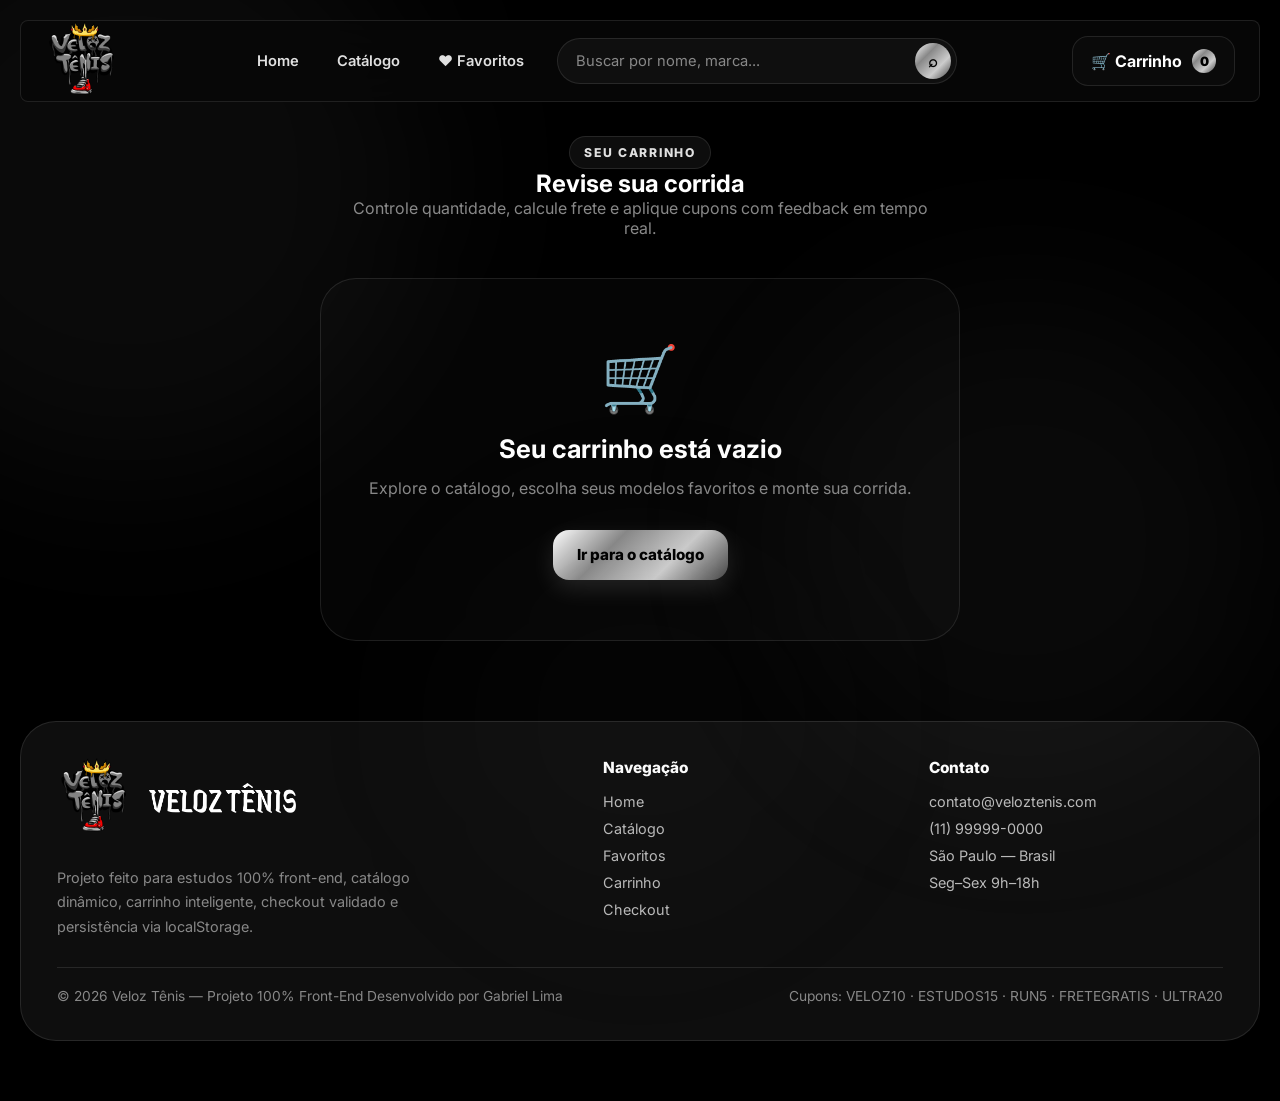
==== commit 4c02c859: "Fix: Usar logo.PNG (arquivo original) em vez de veloz-logo.png para corrigir imagem quebrada" ====
--- a/html/carrinho.html
+++ b/html/carrinho.html
@@ -14,7 +14,7 @@
 
   <div class="loader-screen" id="loader">
     <div class="loader-brand">
-      <span class="loader-logo"><img src="../images/logo.png" alt="Logo"></span>
+      <span class="loader-logo"><img src="../images/logo.PNG" alt="Logo"></span>
       <p>Sincronizando seu carrinho...</p>
       <div class="loader-bar"><span></span></div>
     </div>
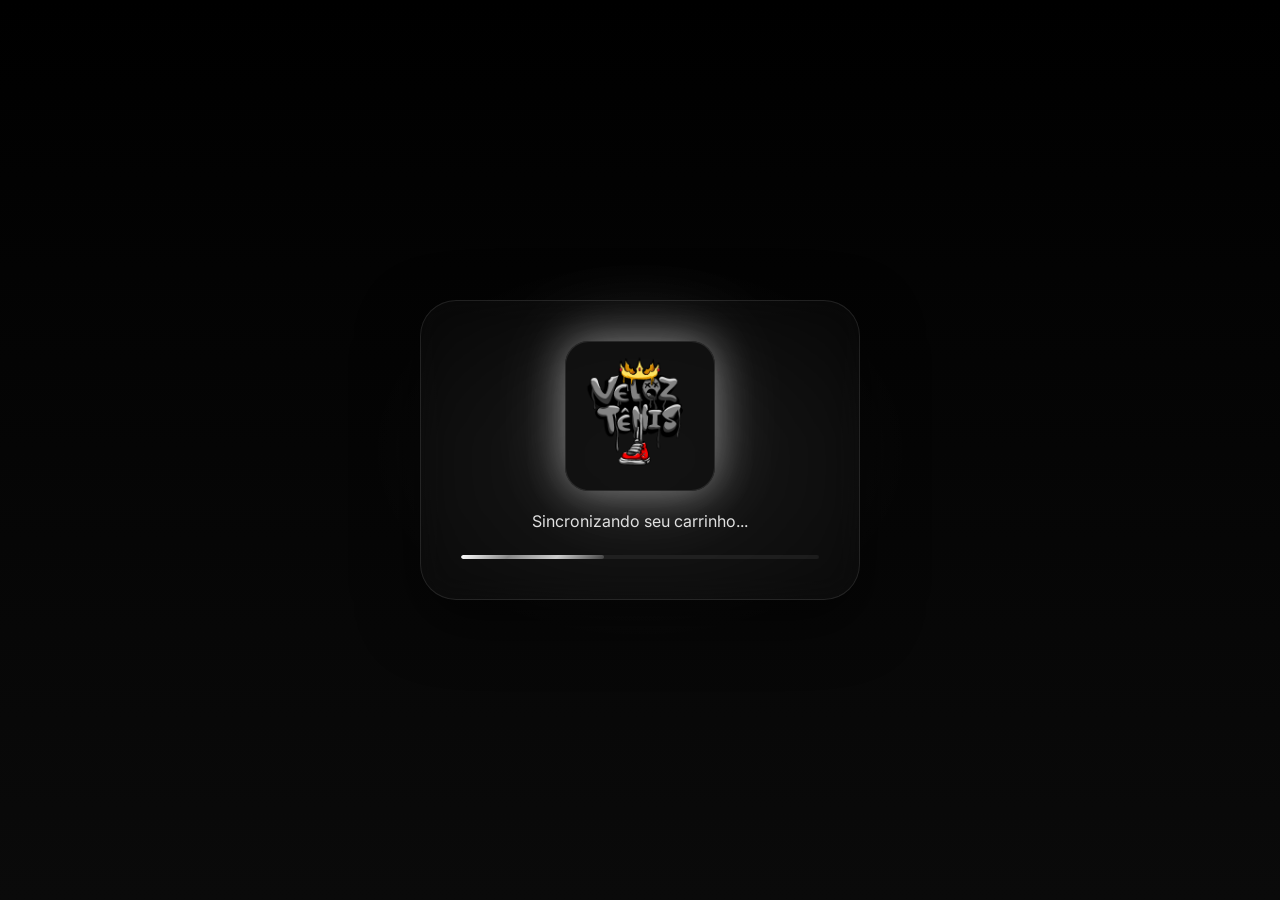
==== commit 15d37cfd: "fix: routing logic for clean URLs and fix logo case sensitivity for Vercel deployment" ====
--- a/html/carrinho.html
+++ b/html/carrinho.html
@@ -14,7 +14,7 @@
 
   <div class="loader-screen" id="loader">
     <div class="loader-brand">
-      <span class="loader-logo"><img src="../images/logo.PNG" alt="Logo"></span>
+      <span class="loader-logo"><img src="../images/logo.png" alt="Logo"></span>
       <p>Sincronizando seu carrinho...</p>
       <div class="loader-bar"><span></span></div>
     </div>
@@ -57,8 +57,22 @@
   <script src="../js/animations.js"></script>
   <script src="../js/app.js"></script>
   <script>
-    // Registro do PWA
-    if('serviceWorker' in navigator) navigator.serviceWorker.register('../service-worker.js', { scope: '../' }).catch(()=>{});
+    // Registro do PWA com auto-update forçado
+    if('serviceWorker' in navigator) {
+      navigator.serviceWorker.register('../service-worker.js', { scope: '../' })
+        .then(reg => reg.update()).catch(()=>{});
+      
+      // Limpa caches antigos
+      if('caches' in window) {
+        caches.keys().then(names => {
+          names.forEach(name => {
+            if(name.includes('veloztenis-v') && !name.includes('v5')) {
+              caches.delete(name);
+            }
+          });
+        });
+      }
+    }
   </script>
 </body>
 </html>
